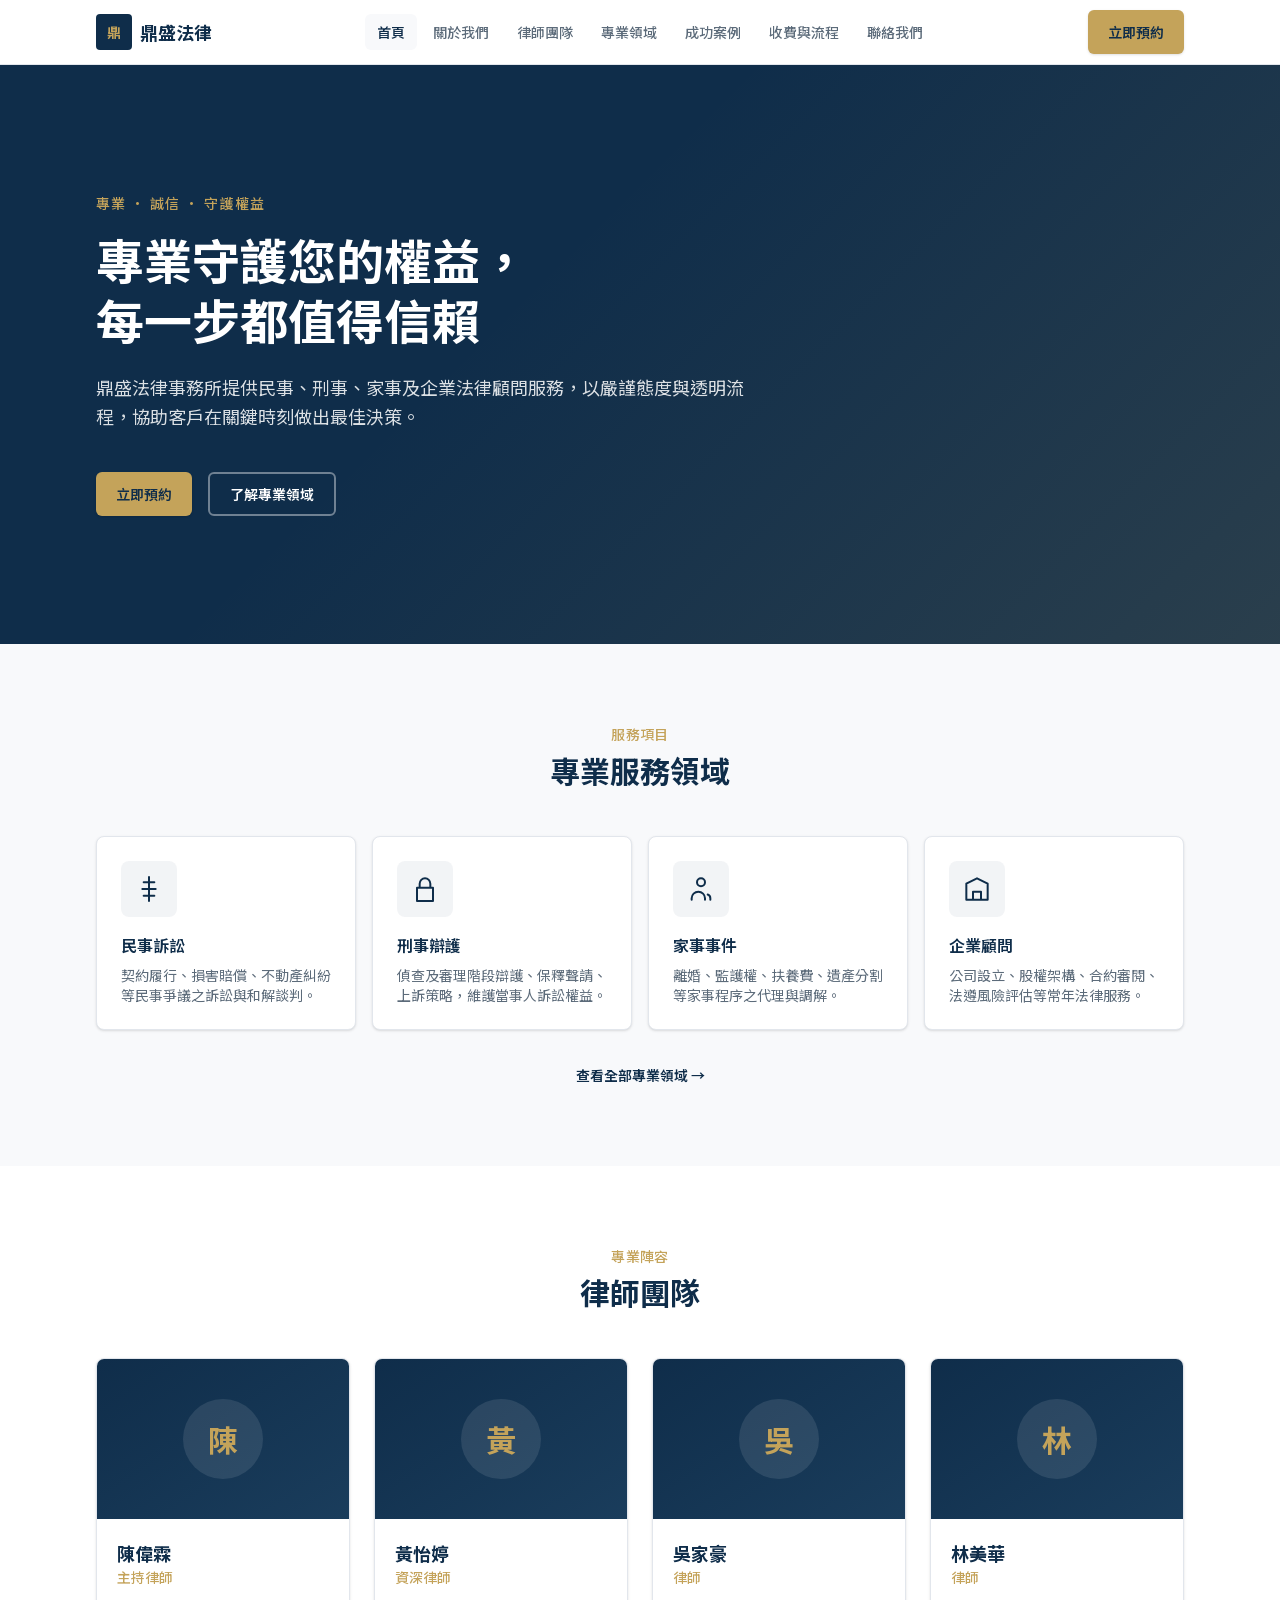
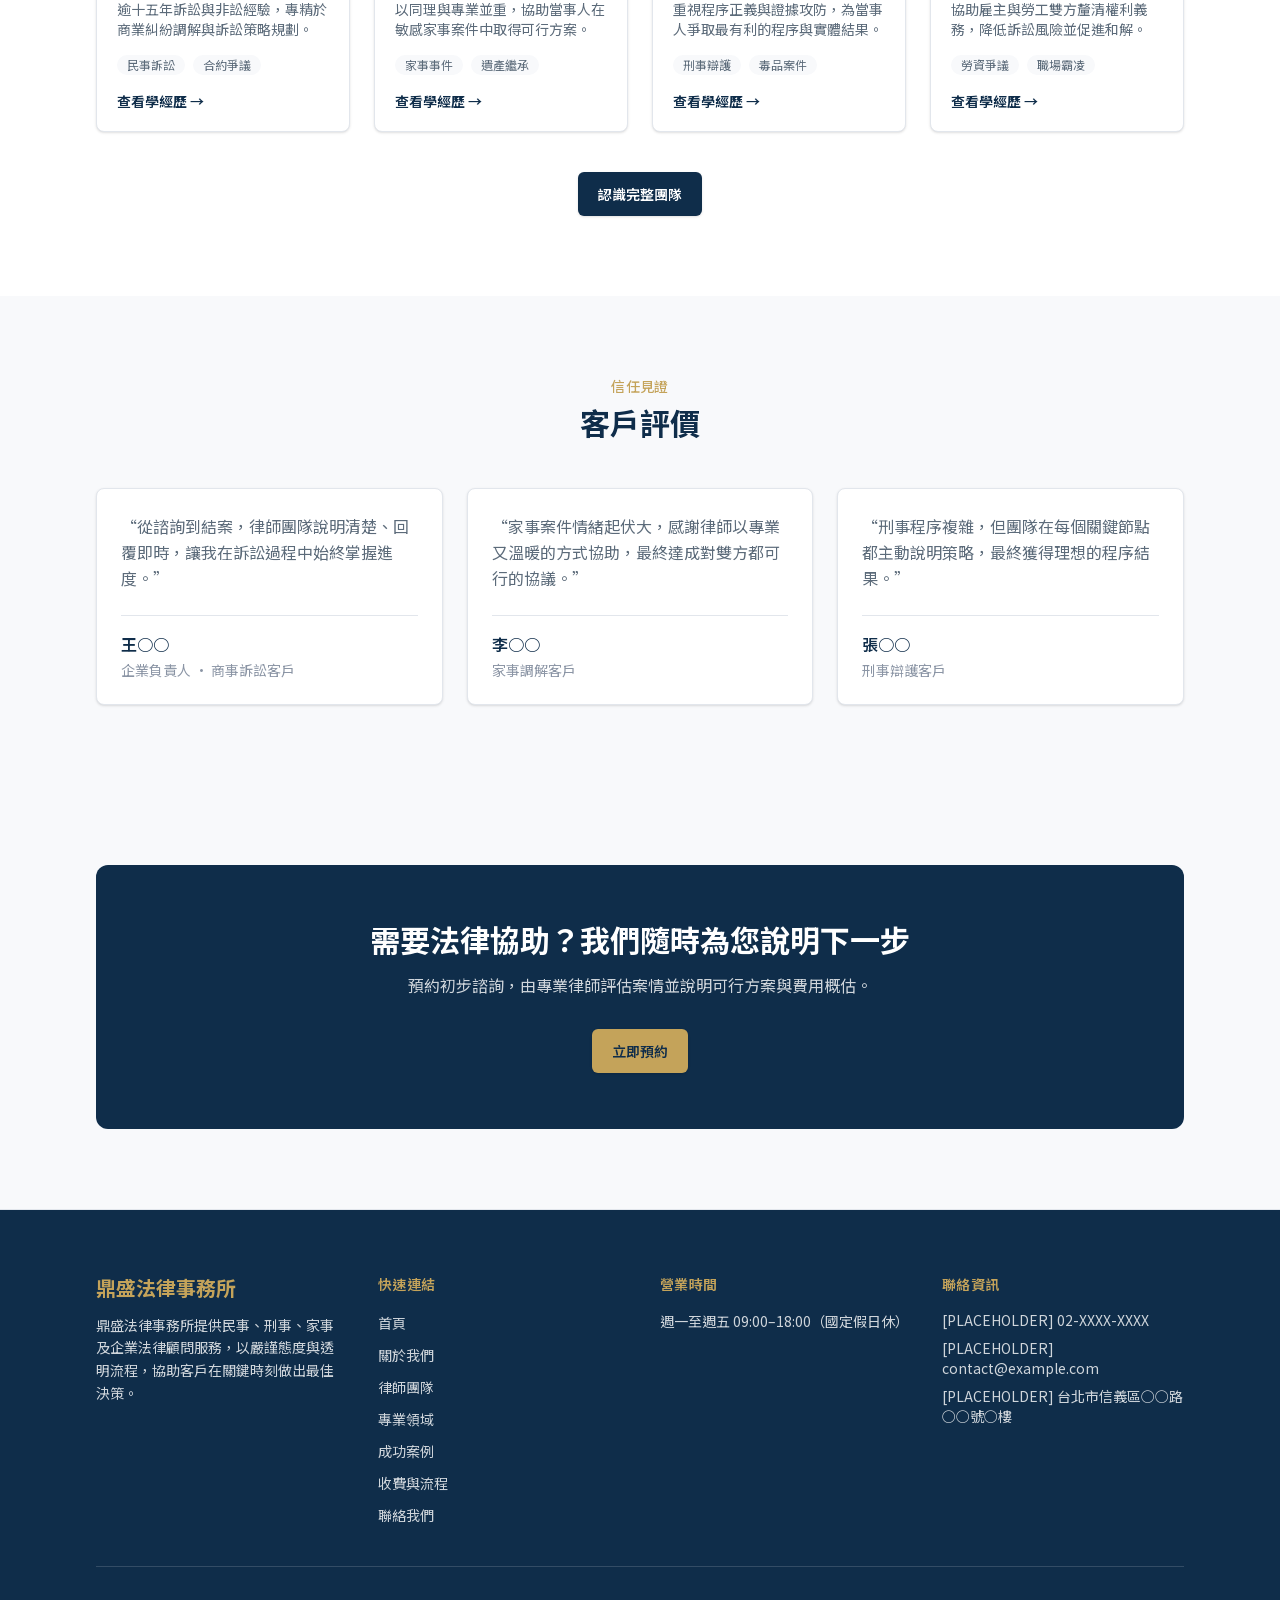
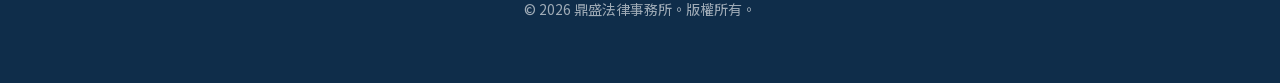
==== index.html @ dd2291bc "update" ====
<!DOCTYPE html><html lang="zh-Hant" class="noto_sans_tc_f705b608-module__iGIYsq__variable h-full antialiased"><head><meta charSet="utf-8"/><meta name="viewport" content="width=device-width, initial-scale=1"/><link rel="preload" href="/_next/static/media/fb4edce8a3cbfef3-s.p.0.lue0dq2fhwq.woff2" as="font" crossorigin="" type="font/woff2"/><link rel="stylesheet" href="/_next/static/chunks/0gpcstjaogap..css" data-precedence="next"/><link rel="stylesheet" href="/_next/static/chunks/08s3dwq7~tq.n.css" data-precedence="next"/><link rel="preload" as="script" fetchPriority="low" href="/_next/static/chunks/00gq-v0e07i1q.js"/><script src="/_next/static/chunks/0pqt~8bl3ukh4.js" async=""></script><script src="/_next/static/chunks/0nf.cb.72w30u.js" async=""></script><script src="/_next/static/chunks/07lhk_q6pmm3r.js" async=""></script><script src="/_next/static/chunks/turbopack-05m--k~9pdiid.js" async=""></script><script src="/_next/static/chunks/0tto5ogyqimev.js" async=""></script><script src="/_next/static/chunks/0d3shmwh5_nmn.js" async=""></script><script src="/_next/static/chunks/0faaged7uk~_b.js" async=""></script><meta name="next-size-adjust" content=""/><title>鼎盛法律事務所</title><meta name="description" content="鼎盛法律事務所提供民事、刑事、家事及企業法律顧問服務，以嚴謹態度與透明流程，協助客戶在關鍵時刻做出最佳決策。"/><link rel="canonical" href="/"/><meta property="og:title" content="鼎盛法律事務所"/><meta property="og:description" content="鼎盛法律事務所提供民事、刑事、家事及企業法律顧問服務，以嚴謹態度與透明流程，協助客戶在關鍵時刻做出最佳決策。"/><meta property="og:site_name" content="鼎盛法律事務所"/><meta property="og:locale" content="zh_TW"/><meta property="og:type" content="website"/><meta name="twitter:card" content="summary"/><meta name="twitter:title" content="鼎盛法律事務所"/><meta name="twitter:description" content="鼎盛法律事務所提供民事、刑事、家事及企業法律顧問服務，以嚴謹態度與透明流程，協助客戶在關鍵時刻做出最佳決策。"/><link rel="icon" href="/favicon.ico?favicon.0x3dzn~oxb6tn.ico" sizes="256x256" type="image/x-icon"/><script src="/_next/static/chunks/03~yq9q893hmn.js" noModule=""></script></head><body class="min-h-full flex flex-col"><div hidden=""><!--$--><!--/$--></div><header class="sticky top-0 z-50 border-b border-border bg-card/95 backdrop-blur supports-[backdrop-filter]:bg-card/90"><div class="mx-auto flex h-16 max-w-6xl items-center justify-between gap-4 px-4 sm:px-6 lg:px-8"><a class="flex shrink-0 items-center gap-2 text-navy hover:opacity-90 transition-opacity" href="/"><span class="flex h-9 w-9 items-center justify-center rounded bg-navy text-sm font-bold text-gold" aria-hidden="true">鼎</span><span class="font-bold text-lg leading-tight">鼎盛法律</span></a><nav class="hidden lg:flex items-center gap-1" aria-label="主要導覽"><a class="rounded-md px-3 py-2 text-sm font-medium transition-colors text-navy bg-background" href="/">首頁</a><a class="rounded-md px-3 py-2 text-sm font-medium transition-colors text-muted hover:text-navy hover:bg-background" href="/about">關於我們</a><a class="rounded-md px-3 py-2 text-sm font-medium transition-colors text-muted hover:text-navy hover:bg-background" href="/team">律師團隊</a><a class="rounded-md px-3 py-2 text-sm font-medium transition-colors text-muted hover:text-navy hover:bg-background" href="/practice-areas">專業領域</a><a class="rounded-md px-3 py-2 text-sm font-medium transition-colors text-muted hover:text-navy hover:bg-background" href="/cases">成功案例</a><a class="rounded-md px-3 py-2 text-sm font-medium transition-colors text-muted hover:text-navy hover:bg-background" href="/process">收費與流程</a><a class="rounded-md px-3 py-2 text-sm font-medium transition-colors text-muted hover:text-navy hover:bg-background" href="/contact">聯絡我們</a></nav><div class="hidden lg:block"><a class="inline-flex items-center justify-center gap-2 rounded-md px-5 py-2.5 text-sm font-semibold transition-colors duration-200 min-h-11 bg-gold text-navy hover:bg-gold-light shadow-sm " href="/contact">立即預約</a></div><button type="button" class="lg:hidden flex h-11 w-11 items-center justify-center rounded-md text-navy hover:bg-background" aria-expanded="false" aria-controls="mobile-nav" aria-label="開啟選單"><span class="sr-only">選單</span><svg class="h-6 w-6" viewBox="0 0 24 24" fill="none" stroke="currentColor" stroke-width="2"><path d="M4 7h16M4 12h16M4 17h16"></path></svg></button></div></header><main class="flex-1"><section class="relative overflow-hidden bg-navy text-white"><div class="absolute inset-0 opacity-20" style="background-image:linear-gradient(135deg, transparent 40%, var(--gold) 120%)" aria-hidden="true"></div><div class="mx-auto w-full max-w-6xl px-4 sm:px-6 lg:px-8 relative py-20 md:py-28 lg:py-32"><div class="max-w-2xl"><p class="text-sm font-medium tracking-widest text-gold uppercase mb-4">專業 · 誠信 · 守護權益</p><h1 class="text-3xl sm:text-4xl md:text-5xl font-bold leading-tight text-balance">專業守護您的權益，每一步都值得信賴</h1><p class="mt-6 text-base md:text-lg text-white/85 leading-relaxed">鼎盛法律事務所提供民事、刑事、家事及企業法律顧問服務，以嚴謹態度與透明流程，協助客戶在關鍵時刻做出最佳決策。</p><div class="mt-10 flex flex-col sm:flex-row gap-4"><a class="inline-flex items-center justify-center gap-2 rounded-md px-5 py-2.5 text-sm font-semibold transition-colors duration-200 min-h-11 bg-gold text-navy hover:bg-gold-light shadow-sm " href="/contact">立即預約</a><a class="inline-flex items-center justify-center gap-2 rounded-md px-5 py-2.5 text-sm font-semibold transition-colors duration-200 min-h-11 border-2 border-navy text-navy hover:bg-navy hover:text-white border-white/40 text-white hover:bg-white hover:text-navy" href="/practice-areas">了解專業領域</a></div></div></div></section><section class="py-14 md:py-20  "><div class="mx-auto w-full max-w-6xl px-4 sm:px-6 lg:px-8 "><header class="mb-10 md:mb-12 text-center max-w-2xl mx-auto"><p class="text-sm font-medium tracking-wide text-gold uppercase mb-2">服務項目</p><h2 class="text-2xl md:text-3xl font-bold text-navy text-balance">專業服務領域</h2></header><div class="grid gap-4 sm:grid-cols-2 lg:grid-cols-4"><a class="group rounded-lg border border-border bg-card p-6 shadow-sm transition-all duration-200 hover:border-gold/50 hover:shadow-md hover:-translate-y-0.5" href="/practice-areas"><span class="inline-flex rounded-lg bg-navy/5 p-3 text-navy group-hover:text-gold transition-colors"><svg class="h-8 w-8" viewBox="0 0 24 24" fill="none" stroke="currentColor" stroke-width="1.5" stroke-linecap="round" stroke-linejoin="round" aria-hidden="true"><path d="M12 3v18M8 7h8M7 12h10M8 17h8"></path></svg></span><h3 class="mt-4 font-semibold text-navy">民事訴訟</h3><p class="mt-2 text-sm text-muted line-clamp-2">契約履行、損害賠償、不動產糾紛等民事爭議之訴訟與和解談判。</p></a><a class="group rounded-lg border border-border bg-card p-6 shadow-sm transition-all duration-200 hover:border-gold/50 hover:shadow-md hover:-translate-y-0.5" href="/practice-areas"><span class="inline-flex rounded-lg bg-navy/5 p-3 text-navy group-hover:text-gold transition-colors"><svg class="h-8 w-8" viewBox="0 0 24 24" fill="none" stroke="currentColor" stroke-width="1.5" stroke-linecap="round" stroke-linejoin="round" aria-hidden="true"><path d="M8 11V8a4 4 0 118 0v3M6 11h12v10H6z"></path></svg></span><h3 class="mt-4 font-semibold text-navy">刑事辯護</h3><p class="mt-2 text-sm text-muted line-clamp-2">偵查及審理階段辯護、保釋聲請、上訴策略，維護當事人訴訟權益。</p></a><a class="group rounded-lg border border-border bg-card p-6 shadow-sm transition-all duration-200 hover:border-gold/50 hover:shadow-md hover:-translate-y-0.5" href="/practice-areas"><span class="inline-flex rounded-lg bg-navy/5 p-3 text-navy group-hover:text-gold transition-colors"><svg class="h-8 w-8" viewBox="0 0 24 24" fill="none" stroke="currentColor" stroke-width="1.5" stroke-linecap="round" stroke-linejoin="round" aria-hidden="true"><path d="M12 4a3 3 0 100 6 3 3 0 000-6zM5 20v-1a5 5 0 0110 0v1M19 20v-1a3 3 0 00-2-2.83"></path></svg></span><h3 class="mt-4 font-semibold text-navy">家事事件</h3><p class="mt-2 text-sm text-muted line-clamp-2">離婚、監護權、扶養費、遺產分割等家事程序之代理與調解。</p></a><a class="group rounded-lg border border-border bg-card p-6 shadow-sm transition-all duration-200 hover:border-gold/50 hover:shadow-md hover:-translate-y-0.5" href="/practice-areas"><span class="inline-flex rounded-lg bg-navy/5 p-3 text-navy group-hover:text-gold transition-colors"><svg class="h-8 w-8" viewBox="0 0 24 24" fill="none" stroke="currentColor" stroke-width="1.5" stroke-linecap="round" stroke-linejoin="round" aria-hidden="true"><path d="M4 20V8l8-4 8 4v12M4 20h16M9 20v-6h6v6"></path></svg></span><h3 class="mt-4 font-semibold text-navy">企業顧問</h3><p class="mt-2 text-sm text-muted line-clamp-2">公司設立、股權架構、合約審閱、法遵風險評估等常年法律服務。</p></a></div><p class="mt-8 text-center"><a class="text-sm font-semibold text-navy hover:text-gold transition-colors" href="/practice-areas">查看全部專業領域 →</a></p></div></section><section class="py-14 md:py-20 bg-card "><div class="mx-auto w-full max-w-6xl px-4 sm:px-6 lg:px-8 "><header class="mb-10 md:mb-12 text-center max-w-2xl mx-auto"><p class="text-sm font-medium tracking-wide text-gold uppercase mb-2">專業陣容</p><h2 class="text-2xl md:text-3xl font-bold text-navy text-balance">律師團隊</h2></header><div class="hidden lg:grid gap-6 sm:grid-cols-2 lg:grid-cols-4"><a class="group flex flex-col rounded-lg border border-border bg-card overflow-hidden shadow-sm transition-all duration-200 hover:border-gold/40 hover:shadow-md hover:-translate-y-0.5" href="/team/chen-wei-lin"><div class="flex h-40 items-center justify-center bg-gradient-to-br from-navy to-navy-light text-white"><span class="flex h-20 w-20 items-center justify-center rounded-full bg-white/10 text-3xl font-bold text-gold" aria-hidden="true">陳</span></div><div class="flex flex-1 flex-col p-5"><h3 class="font-bold text-lg text-navy group-hover:text-navy-light">陳偉霖</h3><p class="text-sm text-gold font-medium">主持律師</p><p class="mt-3 text-sm text-muted flex-1 line-clamp-2">逾十五年訴訟與非訟經驗，專精於商業糾紛調解與訴訟策略規劃。</p><ul class="mt-4 flex flex-wrap gap-2"><li class="rounded-full bg-background px-2.5 py-0.5 text-xs text-muted">民事訴訟</li><li class="rounded-full bg-background px-2.5 py-0.5 text-xs text-muted">合約爭議</li></ul><span class="mt-4 text-sm font-semibold text-navy group-hover:text-gold transition-colors">查看學經歷 →</span></div></a><a class="group flex flex-col rounded-lg border border-border bg-card overflow-hidden shadow-sm transition-all duration-200 hover:border-gold/40 hover:shadow-md hover:-translate-y-0.5" href="/team/huang-yi-ting"><div class="flex h-40 items-center justify-center bg-gradient-to-br from-navy to-navy-light text-white"><span class="flex h-20 w-20 items-center justify-center rounded-full bg-white/10 text-3xl font-bold text-gold" aria-hidden="true">黃</span></div><div class="flex flex-1 flex-col p-5"><h3 class="font-bold text-lg text-navy group-hover:text-navy-light">黃怡婷</h3><p class="text-sm text-gold font-medium">資深律師</p><p class="mt-3 text-sm text-muted flex-1 line-clamp-2">以同理與專業並重，協助當事人在敏感家事案件中取得可行方案。</p><ul class="mt-4 flex flex-wrap gap-2"><li class="rounded-full bg-background px-2.5 py-0.5 text-xs text-muted">家事事件</li><li class="rounded-full bg-background px-2.5 py-0.5 text-xs text-muted">遺產繼承</li></ul><span class="mt-4 text-sm font-semibold text-navy group-hover:text-gold transition-colors">查看學經歷 →</span></div></a><a class="group flex flex-col rounded-lg border border-border bg-card overflow-hidden shadow-sm transition-all duration-200 hover:border-gold/40 hover:shadow-md hover:-translate-y-0.5" href="/team/wu-jia-hao"><div class="flex h-40 items-center justify-center bg-gradient-to-br from-navy to-navy-light text-white"><span class="flex h-20 w-20 items-center justify-center rounded-full bg-white/10 text-3xl font-bold text-gold" aria-hidden="true">吳</span></div><div class="flex flex-1 flex-col p-5"><h3 class="font-bold text-lg text-navy group-hover:text-navy-light">吳家豪</h3><p class="text-sm text-gold font-medium">律師</p><p class="mt-3 text-sm text-muted flex-1 line-clamp-2">重視程序正義與證據攻防，為當事人爭取最有利的程序與實體結果。</p><ul class="mt-4 flex flex-wrap gap-2"><li class="rounded-full bg-background px-2.5 py-0.5 text-xs text-muted">刑事辯護</li><li class="rounded-full bg-background px-2.5 py-0.5 text-xs text-muted">毒品案件</li></ul><span class="mt-4 text-sm font-semibold text-navy group-hover:text-gold transition-colors">查看學經歷 →</span></div></a><a class="group flex flex-col rounded-lg border border-border bg-card overflow-hidden shadow-sm transition-all duration-200 hover:border-gold/40 hover:shadow-md hover:-translate-y-0.5" href="/team/lin-mei-hua"><div class="flex h-40 items-center justify-center bg-gradient-to-br from-navy to-navy-light text-white"><span class="flex h-20 w-20 items-center justify-center rounded-full bg-white/10 text-3xl font-bold text-gold" aria-hidden="true">林</span></div><div class="flex flex-1 flex-col p-5"><h3 class="font-bold text-lg text-navy group-hover:text-navy-light">林美華</h3><p class="text-sm text-gold font-medium">律師</p><p class="mt-3 text-sm text-muted flex-1 line-clamp-2">協助雇主與勞工雙方釐清權利義務，降低訴訟風險並促進和解。</p><ul class="mt-4 flex flex-wrap gap-2"><li class="rounded-full bg-background px-2.5 py-0.5 text-xs text-muted">勞資爭議</li><li class="rounded-full bg-background px-2.5 py-0.5 text-xs text-muted">職場霸凌</li></ul><span class="mt-4 text-sm font-semibold text-navy group-hover:text-gold transition-colors">查看學經歷 →</span></div></a></div><div class="lg:hidden"><a class="group flex flex-col rounded-lg border border-border bg-card overflow-hidden shadow-sm transition-all duration-200 hover:border-gold/40 hover:shadow-md hover:-translate-y-0.5" href="/team/chen-wei-lin"><div class="flex h-40 items-center justify-center bg-gradient-to-br from-navy to-navy-light text-white"><span class="flex h-20 w-20 items-center justify-center rounded-full bg-white/10 text-3xl font-bold text-gold" aria-hidden="true">陳</span></div><div class="flex flex-1 flex-col p-5"><h3 class="font-bold text-lg text-navy group-hover:text-navy-light">陳偉霖</h3><p class="text-sm text-gold font-medium">主持律師</p><p class="mt-3 text-sm text-muted flex-1 line-clamp-2">逾十五年訴訟與非訟經驗，專精於商業糾紛調解與訴訟策略規劃。</p><ul class="mt-4 flex flex-wrap gap-2"><li class="rounded-full bg-background px-2.5 py-0.5 text-xs text-muted">民事訴訟</li><li class="rounded-full bg-background px-2.5 py-0.5 text-xs text-muted">合約爭議</li></ul><span class="mt-4 text-sm font-semibold text-navy group-hover:text-gold transition-colors">查看學經歷 →</span></div></a><div class="mt-6 flex items-center justify-center gap-4"><button type="button" class="flex h-11 w-11 items-center justify-center rounded-full border border-border bg-card text-navy hover:border-gold transition-colors" aria-label="上一位律師">‹</button><span class="text-sm text-muted">1<!-- --> / <!-- -->4</span><button type="button" class="flex h-11 w-11 items-center justify-center rounded-full border border-border bg-card text-navy hover:border-gold transition-colors" aria-label="下一位律師">›</button></div></div><div class="mt-10 text-center"><a class="inline-flex items-center justify-center gap-2 rounded-md px-5 py-2.5 text-sm font-semibold transition-colors duration-200 min-h-11 bg-navy text-white hover:bg-navy-light shadow-sm " href="/team">認識完整團隊</a></div></div></section><section class="py-14 md:py-20  "><div class="mx-auto w-full max-w-6xl px-4 sm:px-6 lg:px-8 "><header class="mb-10 md:mb-12 text-center max-w-2xl mx-auto"><p class="text-sm font-medium tracking-wide text-gold uppercase mb-2">信任見證</p><h2 class="text-2xl md:text-3xl font-bold text-navy text-balance">客戶評價</h2></header><div class="grid gap-6 md:grid-cols-3"><blockquote class="flex flex-col rounded-lg border border-border bg-card p-6 shadow-sm"><p class="text-muted leading-relaxed flex-1">“<!-- -->從諮詢到結案，律師團隊說明清楚、回覆即時，讓我在訴訟過程中始終掌握進度。<!-- -->”</p><footer class="mt-6 pt-4 border-t border-border"><cite class="not-italic font-semibold text-navy">王○○</cite><p class="text-sm text-silver mt-1">企業負責人 · 商事訴訟客戶</p></footer></blockquote><blockquote class="flex flex-col rounded-lg border border-border bg-card p-6 shadow-sm"><p class="text-muted leading-relaxed flex-1">“<!-- -->家事案件情緒起伏大，感謝律師以專業又溫暖的方式協助，最終達成對雙方都可行的協議。<!-- -->”</p><footer class="mt-6 pt-4 border-t border-border"><cite class="not-italic font-semibold text-navy">李○○</cite><p class="text-sm text-silver mt-1">家事調解客戶</p></footer></blockquote><blockquote class="flex flex-col rounded-lg border border-border bg-card p-6 shadow-sm"><p class="text-muted leading-relaxed flex-1">“<!-- -->刑事程序複雜，但團隊在每個關鍵節點都主動說明策略，最終獲得理想的程序結果。<!-- -->”</p><footer class="mt-6 pt-4 border-t border-border"><cite class="not-italic font-semibold text-navy">張○○</cite><p class="text-sm text-silver mt-1">刑事辯護客戶</p></footer></blockquote></div></div></section><section class="py-14 md:py-20  pb-20"><div class="mx-auto w-full max-w-6xl px-4 sm:px-6 lg:px-8 "><div class="rounded-xl bg-navy px-6 py-10 md:px-12 md:py-14 text-center text-white"><h2 class="text-2xl md:text-3xl font-bold text-balance">需要法律協助？我們隨時為您說明下一步</h2><p class="mt-4 text-white/80 max-w-xl mx-auto">預約初步諮詢，由專業律師評估案情並說明可行方案與費用概估。</p><div class="mt-8"><a class="inline-flex items-center justify-center gap-2 rounded-md px-5 py-2.5 text-sm font-semibold transition-colors duration-200 min-h-11 bg-gold text-navy hover:bg-gold-light shadow-sm " href="/contact">立即預約</a></div></div></div></section><!--$--><!--/$--></main><footer class="mt-auto border-t border-border bg-navy text-white"><div class="mx-auto w-full max-w-6xl px-4 sm:px-6 lg:px-8 py-12 md:py-16"><div class="grid gap-10 md:grid-cols-2 lg:grid-cols-4"><div class="lg:col-span-1"><p class="text-xl font-bold text-gold">鼎盛法律事務所</p><p class="mt-3 text-sm text-white/80 leading-relaxed">鼎盛法律事務所提供民事、刑事、家事及企業法律顧問服務，以嚴謹態度與透明流程，協助客戶在關鍵時刻做出最佳決策。</p></div><div><h3 class="text-sm font-semibold uppercase tracking-wide text-gold mb-4">快速連結</h3><ul class="space-y-2"><li><a class="text-sm text-white/80 hover:text-gold transition-colors" href="/">首頁</a></li><li><a class="text-sm text-white/80 hover:text-gold transition-colors" href="/about">關於我們</a></li><li><a class="text-sm text-white/80 hover:text-gold transition-colors" href="/team">律師團隊</a></li><li><a class="text-sm text-white/80 hover:text-gold transition-colors" href="/practice-areas">專業領域</a></li><li><a class="text-sm text-white/80 hover:text-gold transition-colors" href="/cases">成功案例</a></li><li><a class="text-sm text-white/80 hover:text-gold transition-colors" href="/process">收費與流程</a></li><li><a class="text-sm text-white/80 hover:text-gold transition-colors" href="/contact">聯絡我們</a></li></ul></div><div><h3 class="text-sm font-semibold uppercase tracking-wide text-gold mb-4">營業時間</h3><p class="text-sm text-white/80 leading-relaxed">週一至週五 09:00–18:00（國定假日休）</p></div><div><h3 class="text-sm font-semibold uppercase tracking-wide text-gold mb-4">聯絡資訊</h3><ul class="space-y-2 text-sm text-white/80"><li><a href="tel:+886200000000" class="hover:text-gold transition-colors">[PLACEHOLDER] 02-XXXX-XXXX</a></li><li><a href="mailto:contact@example.com" class="hover:text-gold transition-colors">[PLACEHOLDER] contact@example.com</a></li><li>[PLACEHOLDER] 台北市信義區○○路○○號○樓</li></ul></div></div><div class="mt-10 pt-8 border-t border-white/15 text-center text-sm text-white/60">© <!-- -->2026<!-- --> <!-- -->鼎盛法律事務所<!-- -->。版權所有。</div></div></footer><script src="/_next/static/chunks/00gq-v0e07i1q.js" id="_R_" async=""></script><script>(self.__next_f=self.__next_f||[]).push([0])</script><script>self.__next_f.push([1,"1:\"$Sreact.fragment\"\n2:I[76558,[\"/_next/static/chunks/0tto5ogyqimev.js\",\"/_next/static/chunks/0d3shmwh5_nmn.js\"],\"SiteHeader\"]\n3:I[39756,[\"/_next/static/chunks/0tto5ogyqimev.js\",\"/_next/static/chunks/0d3shmwh5_nmn.js\"],\"default\"]\n4:I[37457,[\"/_next/static/chunks/0tto5ogyqimev.js\",\"/_next/static/chunks/0d3shmwh5_nmn.js\"],\"default\"]\n5:I[22016,[\"/_next/static/chunks/0tto5ogyqimev.js\",\"/_next/static/chunks/0d3shmwh5_nmn.js\",\"/_next/static/chunks/0faaged7uk~_b.js\"],\"\"]\n8:I[68027,[\"/_next/static/chunks/0tto5ogyqimev.js\",\"/_next/static/chunks/0d3shmwh5_nmn.js\"],\"default\",1]\n:HL[\"/_next/static/chunks/0gpcstjaogap..css\",\"style\"]\n:HL[\"/_next/static/chunks/08s3dwq7~tq.n.css\",\"style\"]\n:HL[\"/_next/static/media/fb4edce8a3cbfef3-s.p.0.lue0dq2fhwq.woff2\",\"font\",{\"crossOrigin\":\"\",\"type\":\"font/woff2\"}]\n"])</script><script>self.__next_f.push([1,"0:{\"P\":null,\"c\":[\"\",\"\"],\"q\":\"\",\"i\":false,\"f\":[[[\"\",{\"children\":[\"__PAGE__\",{}]},\"$undefined\",\"$undefined\",16],[[\"$\",\"$1\",\"c\",{\"children\":[[[\"$\",\"link\",\"0\",{\"rel\":\"stylesheet\",\"href\":\"/_next/static/chunks/0gpcstjaogap..css\",\"precedence\":\"next\",\"crossOrigin\":\"$undefined\",\"nonce\":\"$undefined\"}],[\"$\",\"link\",\"1\",{\"rel\":\"stylesheet\",\"href\":\"/_next/static/chunks/08s3dwq7~tq.n.css\",\"precedence\":\"next\",\"crossOrigin\":\"$undefined\",\"nonce\":\"$undefined\"}],[\"$\",\"script\",\"script-0\",{\"src\":\"/_next/static/chunks/0tto5ogyqimev.js\",\"async\":true,\"nonce\":\"$undefined\"}],[\"$\",\"script\",\"script-1\",{\"src\":\"/_next/static/chunks/0d3shmwh5_nmn.js\",\"async\":true,\"nonce\":\"$undefined\"}]],[\"$\",\"html\",null,{\"lang\":\"zh-Hant\",\"className\":\"noto_sans_tc_f705b608-module__iGIYsq__variable h-full antialiased\",\"children\":[\"$\",\"body\",null,{\"className\":\"min-h-full flex flex-col\",\"children\":[[\"$\",\"$L2\",null,{}],[\"$\",\"main\",null,{\"className\":\"flex-1\",\"children\":[\"$\",\"$L3\",null,{\"parallelRouterKey\":\"children\",\"error\":\"$undefined\",\"errorStyles\":\"$undefined\",\"errorScripts\":\"$undefined\",\"template\":[\"$\",\"$L4\",null,{}],\"templateStyles\":\"$undefined\",\"templateScripts\":\"$undefined\",\"notFound\":[[\"$\",\"div\",null,{\"className\":\"mx-auto w-full max-w-6xl px-4 sm:px-6 lg:px-8 py-24 text-center\",\"children\":[[\"$\",\"h1\",null,{\"className\":\"text-4xl font-bold text-navy\",\"children\":\"404\"}],[\"$\",\"p\",null,{\"className\":\"mt-4 text-muted\",\"children\":\"找不到您要的頁面。\"}],[\"$\",\"div\",null,{\"className\":\"mt-8\",\"children\":[\"$\",\"$L5\",null,{\"href\":\"/\",\"className\":\"inline-flex items-center justify-center gap-2 rounded-md px-5 py-2.5 text-sm font-semibold transition-colors duration-200 min-h-11 bg-navy text-white hover:bg-navy-light shadow-sm \",\"children\":\"返回首頁\"}]}]]}],[]],\"forbidden\":\"$undefined\",\"unauthorized\":\"$undefined\"}]}],[\"$\",\"footer\",null,{\"className\":\"mt-auto border-t border-border bg-navy text-white\",\"children\":[\"$\",\"div\",null,{\"className\":\"mx-auto w-full max-w-6xl px-4 sm:px-6 lg:px-8 py-12 md:py-16\",\"children\":[[\"$\",\"div\",null,{\"className\":\"grid gap-10 md:grid-cols-2 lg:grid-cols-4\",\"children\":[[\"$\",\"div\",null,{\"className\":\"lg:col-span-1\",\"children\":[[\"$\",\"p\",null,{\"className\":\"text-xl font-bold text-gold\",\"children\":\"鼎盛法律事務所\"}],[\"$\",\"p\",null,{\"className\":\"mt-3 text-sm text-white/80 leading-relaxed\",\"children\":\"鼎盛法律事務所提供民事、刑事、家事及企業法律顧問服務，以嚴謹態度與透明流程，協助客戶在關鍵時刻做出最佳決策。\"}]]}],[\"$\",\"div\",null,{\"children\":[[\"$\",\"h3\",null,{\"className\":\"text-sm font-semibold uppercase tracking-wide text-gold mb-4\",\"children\":\"快速連結\"}],[\"$\",\"ul\",null,{\"className\":\"space-y-2\",\"children\":[[\"$\",\"li\",\"/\",{\"children\":[\"$\",\"$L5\",null,{\"href\":\"/\",\"className\":\"text-sm text-white/80 hover:text-gold transition-colors\",\"children\":\"首頁\"}]}],[\"$\",\"li\",\"/about\",{\"children\":[\"$\",\"$L5\",null,{\"href\":\"/about\",\"className\":\"text-sm text-white/80 hover:text-gold transition-colors\",\"children\":\"關於我們\"}]}],[\"$\",\"li\",\"/team\",{\"children\":[\"$\",\"$L5\",null,{\"href\":\"/team\",\"className\":\"text-sm text-white/80 hover:text-gold transition-colors\",\"children\":\"律師團隊\"}]}],[\"$\",\"li\",\"/practice-areas\",{\"children\":[\"$\",\"$L5\",null,{\"href\":\"/practice-areas\",\"className\":\"text-sm text-white/80 hover:text-gold transition-colors\",\"children\":\"專業領域\"}]}],[\"$\",\"li\",\"/cases\",{\"children\":[\"$\",\"$L5\",null,{\"href\":\"/cases\",\"className\":\"text-sm text-white/80 hover:text-gold transition-colors\",\"children\":\"成功案例\"}]}],[\"$\",\"li\",\"/process\",{\"children\":[\"$\",\"$L5\",null,{\"href\":\"/process\",\"className\":\"text-sm text-white/80 hover:text-gold transition-colors\",\"children\":\"收費與流程\"}]}],[\"$\",\"li\",\"/contact\",{\"children\":[\"$\",\"$L5\",null,{\"href\":\"/contact\",\"className\":\"text-sm text-white/80 hover:text-gold transition-colors\",\"children\":\"聯絡我們\"}]}]]}]]}],[\"$\",\"div\",null,{\"children\":[[\"$\",\"h3\",null,{\"className\":\"text-sm font-semibold uppercase tracking-wide text-gold mb-4\",\"children\":\"營業時間\"}],[\"$\",\"p\",null,{\"className\":\"text-sm text-white/80 leading-relaxed\",\"children\":\"週一至週五 09:00–18:00（國定假日休）\"}]]}],[\"$\",\"div\",null,{\"children\":[[\"$\",\"h3\",null,{\"className\":\"text-sm font-semibold uppercase tracking-wide text-gold mb-4\",\"children\":\"聯絡資訊\"}],[\"$\",\"ul\",null,{\"className\":\"space-y-2 text-sm text-white/80\",\"children\":[[\"$\",\"li\",null,{\"children\":[\"$\",\"a\",null,{\"href\":\"tel:+886200000000\",\"className\":\"hover:text-gold transition-colors\",\"children\":\"[PLACEHOLDER] 02-XXXX-XXXX\"}]}],[\"$\",\"li\",null,{\"children\":[\"$\",\"a\",null,{\"href\":\"mailto:contact@example.com\",\"className\":\"hover:text-gold transition-colors\",\"children\":\"[PLACEHOLDER] contact@example.com\"}]}],[\"$\",\"li\",null,{\"children\":\"[PLACEHOLDER] 台北市信義區○○路○○號○樓\"}]]}]]}]]}],[\"$\",\"div\",null,{\"className\":\"mt-10 pt-8 border-t border-white/15 text-center text-sm text-white/60\",\"children\":[\"© \",2026,\" \",\"鼎盛法律事務所\",\"。版權所有。\"]}]]}]}]]}]}]]}],{\"children\":[\"$L6\",{},null,false,null]},null,false,null],\"$L7\",false]],\"m\":\"$undefined\",\"G\":[\"$8\",[\"$L9\",\"$La\"]],\"S\":true,\"h\":null,\"s\":\"$undefined\",\"l\":\"$undefined\",\"p\":\"$undefined\",\"d\":\"$undefined\",\"b\":\"LZSBmBbB7GhwOcYGkIZkI\"}\n"])</script><script>self.__next_f.push([1,"15:I[97367,[\"/_next/static/chunks/0tto5ogyqimev.js\",\"/_next/static/chunks/0d3shmwh5_nmn.js\"],\"ViewportBoundary\"]\n17:I[97367,[\"/_next/static/chunks/0tto5ogyqimev.js\",\"/_next/static/chunks/0d3shmwh5_nmn.js\"],\"MetadataBoundary\"]\n18:\"$Sreact.suspense\"\n"])</script><script>self.__next_f.push([1,"6:[\"$\",\"$1\",\"c\",{\"children\":[[[\"$\",\"section\",null,{\"className\":\"relative overflow-hidden bg-navy text-white\",\"children\":[[\"$\",\"div\",null,{\"className\":\"absolute inset-0 opacity-20\",\"style\":{\"backgroundImage\":\"linear-gradient(135deg, transparent 40%, var(--gold) 120%)\"},\"aria-hidden\":true}],[\"$\",\"div\",null,{\"className\":\"mx-auto w-full max-w-6xl px-4 sm:px-6 lg:px-8 relative py-20 md:py-28 lg:py-32\",\"children\":[\"$\",\"div\",null,{\"className\":\"max-w-2xl\",\"children\":[[\"$\",\"p\",null,{\"className\":\"text-sm font-medium tracking-widest text-gold uppercase mb-4\",\"children\":\"專業 · 誠信 · 守護權益\"}],[\"$\",\"h1\",null,{\"className\":\"text-3xl sm:text-4xl md:text-5xl font-bold leading-tight text-balance\",\"children\":\"專業守護您的權益，每一步都值得信賴\"}],[\"$\",\"p\",null,{\"className\":\"mt-6 text-base md:text-lg text-white/85 leading-relaxed\",\"children\":\"鼎盛法律事務所提供民事、刑事、家事及企業法律顧問服務，以嚴謹態度與透明流程，協助客戶在關鍵時刻做出最佳決策。\"}],[\"$\",\"div\",null,{\"className\":\"mt-10 flex flex-col sm:flex-row gap-4\",\"children\":[[\"$\",\"$L5\",null,{\"href\":\"/contact\",\"className\":\"inline-flex items-center justify-center gap-2 rounded-md px-5 py-2.5 text-sm font-semibold transition-colors duration-200 min-h-11 bg-gold text-navy hover:bg-gold-light shadow-sm \",\"children\":\"立即預約\"}],[\"$\",\"$L5\",null,{\"href\":\"/practice-areas\",\"className\":\"inline-flex items-center justify-center gap-2 rounded-md px-5 py-2.5 text-sm font-semibold transition-colors duration-200 min-h-11 border-2 border-navy text-navy hover:bg-navy hover:text-white border-white/40 text-white hover:bg-white hover:text-navy\",\"children\":\"了解專業領域\"}]]}]]}]}]]}],[\"$\",\"section\",null,{\"id\":\"$undefined\",\"className\":\"py-14 md:py-20  \",\"children\":[\"$\",\"div\",null,{\"className\":\"mx-auto w-full max-w-6xl px-4 sm:px-6 lg:px-8 \",\"children\":[[\"$\",\"header\",null,{\"className\":\"mb-10 md:mb-12 text-center max-w-2xl mx-auto\",\"children\":[[\"$\",\"p\",null,{\"className\":\"text-sm font-medium tracking-wide text-gold uppercase mb-2\",\"children\":\"服務項目\"}],[\"$\",\"h2\",null,{\"className\":\"text-2xl md:text-3xl font-bold text-navy text-balance\",\"children\":\"專業服務領域\"}]]}],[[\"$\",\"div\",null,{\"className\":\"grid gap-4 sm:grid-cols-2 lg:grid-cols-4\",\"children\":[[\"$\",\"$L5\",\"civil\",{\"href\":\"/practice-areas\",\"className\":\"group rounded-lg border border-border bg-card p-6 shadow-sm transition-all duration-200 hover:border-gold/50 hover:shadow-md hover:-translate-y-0.5\",\"children\":[[\"$\",\"span\",null,{\"className\":\"inline-flex rounded-lg bg-navy/5 p-3 text-navy group-hover:text-gold transition-colors\",\"children\":[\"$\",\"svg\",null,{\"className\":\"h-8 w-8\",\"viewBox\":\"0 0 24 24\",\"fill\":\"none\",\"stroke\":\"currentColor\",\"strokeWidth\":\"1.5\",\"strokeLinecap\":\"round\",\"strokeLinejoin\":\"round\",\"aria-hidden\":true,\"children\":[\"$\",\"path\",null,{\"d\":\"M12 3v18M8 7h8M7 12h10M8 17h8\"}]}]}],[\"$\",\"h3\",null,{\"className\":\"mt-4 font-semibold text-navy\",\"children\":\"民事訴訟\"}],[\"$\",\"p\",null,{\"className\":\"mt-2 text-sm text-muted line-clamp-2\",\"children\":\"契約履行、損害賠償、不動產糾紛等民事爭議之訴訟與和解談判。\"}]]}],[\"$\",\"$L5\",\"criminal\",{\"href\":\"/practice-areas\",\"className\":\"group rounded-lg border border-border bg-card p-6 shadow-sm transition-all duration-200 hover:border-gold/50 hover:shadow-md hover:-translate-y-0.5\",\"children\":[[\"$\",\"span\",null,{\"className\":\"inline-flex rounded-lg bg-navy/5 p-3 text-navy group-hover:text-gold transition-colors\",\"children\":[\"$\",\"svg\",null,{\"className\":\"h-8 w-8\",\"viewBox\":\"0 0 24 24\",\"fill\":\"none\",\"stroke\":\"currentColor\",\"strokeWidth\":\"1.5\",\"strokeLinecap\":\"round\",\"strokeLinejoin\":\"round\",\"aria-hidden\":true,\"children\":[\"$\",\"path\",null,{\"d\":\"M8 11V8a4 4 0 118 0v3M6 11h12v10H6z\"}]}]}],[\"$\",\"h3\",null,{\"className\":\"mt-4 font-semibold text-navy\",\"children\":\"刑事辯護\"}],[\"$\",\"p\",null,{\"className\":\"mt-2 text-sm text-muted line-clamp-2\",\"children\":\"偵查及審理階段辯護、保釋聲請、上訴策略，維護當事人訴訟權益。\"}]]}],[\"$\",\"$L5\",\"family\",{\"href\":\"/practice-areas\",\"className\":\"group rounded-lg border border-border bg-card p-6 shadow-sm transition-all duration-200 hover:border-gold/50 hover:shadow-md hover:-translate-y-0.5\",\"children\":[[\"$\",\"span\",null,{\"className\":\"inline-flex rounded-lg bg-navy/5 p-3 text-navy group-hover:text-gold transition-colors\",\"children\":\"$Lb\"}],\"$Lc\",\"$Ld\"]}],\"$Le\"]}],\"$Lf\"]]}]}],\"$L10\",\"$L11\",\"$L12\"],[\"$L13\"],\"$L14\"]}]\n"])</script><script>self.__next_f.push([1,"7:[\"$\",\"$1\",\"h\",{\"children\":[null,[\"$\",\"$L15\",null,{\"children\":\"$L16\"}],[\"$\",\"div\",null,{\"hidden\":true,\"children\":[\"$\",\"$L17\",null,{\"children\":[\"$\",\"$18\",null,{\"name\":\"Next.Metadata\",\"children\":\"$L19\"}]}]}],[\"$\",\"meta\",null,{\"name\":\"next-size-adjust\",\"content\":\"\"}]]}]\n9:[\"$\",\"link\",\"0\",{\"rel\":\"stylesheet\",\"href\":\"/_next/static/chunks/0gpcstjaogap..css\",\"precedence\":\"next\",\"crossOrigin\":\"$undefined\",\"nonce\":\"$undefined\"}]\na:[\"$\",\"link\",\"1\",{\"rel\":\"stylesheet\",\"href\":\"/_next/static/chunks/08s3dwq7~tq.n.css\",\"precedence\":\"next\",\"crossOrigin\":\"$undefined\",\"nonce\":\"$undefined\"}]\n"])</script><script>self.__next_f.push([1,"1a:I[58126,[\"/_next/static/chunks/0tto5ogyqimev.js\",\"/_next/static/chunks/0d3shmwh5_nmn.js\",\"/_next/static/chunks/0faaged7uk~_b.js\"],\"TeamPreview\"]\n1b:I[97367,[\"/_next/static/chunks/0tto5ogyqimev.js\",\"/_next/static/chunks/0d3shmwh5_nmn.js\"],\"OutletBoundary\"]\nb:[\"$\",\"svg\",null,{\"className\":\"h-8 w-8\",\"viewBox\":\"0 0 24 24\",\"fill\":\"none\",\"stroke\":\"currentColor\",\"strokeWidth\":\"1.5\",\"strokeLinecap\":\"round\",\"strokeLinejoin\":\"round\",\"aria-hidden\":true,\"children\":[\"$\",\"path\",null,{\"d\":\"M12 4a3 3 0 100 6 3 3 0 000-6zM5 20v-1a5 5 0 0110 0v1M19 20v-1a3 3 0 00-2-2.83\"}]}]\nc:[\"$\",\"h3\",null,{\"className\":\"mt-4 font-semibold text-navy\",\"children\":\"家事事件\"}]\nd:[\"$\",\"p\",null,{\"className\":\"mt-2 text-sm text-muted line-clamp-2\",\"children\":\"離婚、監護權、扶養費、遺產分割等家事程序之代理與調解。\"}]\ne:[\"$\",\"$L5\",\"corporate\",{\"href\":\"/practice-areas\",\"className\":\"group rounded-lg border border-border bg-card p-6 shadow-sm transition-all duration-200 hover:border-gold/50 hover:shadow-md hover:-translate-y-0.5\",\"children\":[[\"$\",\"span\",null,{\"className\":\"inline-flex rounded-lg bg-navy/5 p-3 text-navy group-hover:text-gold transition-colors\",\"children\":[\"$\",\"svg\",null,{\"className\":\"h-8 w-8\",\"viewBox\":\"0 0 24 24\",\"fill\":\"none\",\"stroke\":\"currentColor\",\"strokeWidth\":\"1.5\",\"strokeLinecap\":\"round\",\"strokeLinejoin\":\"round\",\"aria-hidden\":true,\"children\":[\"$\",\"path\",null,{\"d\":\"M4 20V8l8-4 8 4v12M4 20h16M9 20v-6h6v6\"}]}]}],[\"$\",\"h3\",null,{\"className\":\"mt-4 font-semibold text-navy\",\"children\":\"企業顧問\"}],[\"$\",\"p\",null,{\"className\":\"mt-2 text-sm text-muted line-clamp-2\",\"children\":\"公司設立、股權架構、合約審閱、法遵風險評估等常年法律服務。\"}]]}]\nf:[\"$\",\"p\",null,{\"className\":\"mt-8 text-center\",\"children\":[\"$\",\"$L5\",null,{\"href\":\"/practice-areas\",\"className\":\"text-sm font-semibold text-navy hover:text-gold transition-colors\",\"children\":\"查看全部專業領域 →\"}]}]\n10:[\"$\",\"$L1a\",null,{}]\n"])</script><script>self.__next_f.push([1,"11:[\"$\",\"section\",null,{\"id\":\"$undefined\",\"className\":\"py-14 md:py-20  \",\"children\":[\"$\",\"div\",null,{\"className\":\"mx-auto w-full max-w-6xl px-4 sm:px-6 lg:px-8 \",\"children\":[[\"$\",\"header\",null,{\"className\":\"mb-10 md:mb-12 text-center max-w-2xl mx-auto\",\"children\":[[\"$\",\"p\",null,{\"className\":\"text-sm font-medium tracking-wide text-gold uppercase mb-2\",\"children\":\"信任見證\"}],[\"$\",\"h2\",null,{\"className\":\"text-2xl md:text-3xl font-bold text-navy text-balance\",\"children\":\"客戶評價\"}]]}],[\"$\",\"div\",null,{\"className\":\"grid gap-6 md:grid-cols-3\",\"children\":[[\"$\",\"blockquote\",\"t1\",{\"className\":\"flex flex-col rounded-lg border border-border bg-card p-6 shadow-sm\",\"children\":[[\"$\",\"p\",null,{\"className\":\"text-muted leading-relaxed flex-1\",\"children\":[\"“\",\"從諮詢到結案，律師團隊說明清楚、回覆即時，讓我在訴訟過程中始終掌握進度。\",\"”\"]}],[\"$\",\"footer\",null,{\"className\":\"mt-6 pt-4 border-t border-border\",\"children\":[[\"$\",\"cite\",null,{\"className\":\"not-italic font-semibold text-navy\",\"children\":\"王○○\"}],[\"$\",\"p\",null,{\"className\":\"text-sm text-silver mt-1\",\"children\":\"企業負責人 · 商事訴訟客戶\"}]]}]]}],[\"$\",\"blockquote\",\"t2\",{\"className\":\"flex flex-col rounded-lg border border-border bg-card p-6 shadow-sm\",\"children\":[[\"$\",\"p\",null,{\"className\":\"text-muted leading-relaxed flex-1\",\"children\":[\"“\",\"家事案件情緒起伏大，感謝律師以專業又溫暖的方式協助，最終達成對雙方都可行的協議。\",\"”\"]}],[\"$\",\"footer\",null,{\"className\":\"mt-6 pt-4 border-t border-border\",\"children\":[[\"$\",\"cite\",null,{\"className\":\"not-italic font-semibold text-navy\",\"children\":\"李○○\"}],[\"$\",\"p\",null,{\"className\":\"text-sm text-silver mt-1\",\"children\":\"家事調解客戶\"}]]}]]}],[\"$\",\"blockquote\",\"t3\",{\"className\":\"flex flex-col rounded-lg border border-border bg-card p-6 shadow-sm\",\"children\":[[\"$\",\"p\",null,{\"className\":\"text-muted leading-relaxed flex-1\",\"children\":[\"“\",\"刑事程序複雜，但團隊在每個關鍵節點都主動說明策略，最終獲得理想的程序結果。\",\"”\"]}],[\"$\",\"footer\",null,{\"className\":\"mt-6 pt-4 border-t border-border\",\"children\":[[\"$\",\"cite\",null,{\"className\":\"not-italic font-semibold text-navy\",\"children\":\"張○○\"}],[\"$\",\"p\",null,{\"className\":\"text-sm text-silver mt-1\",\"children\":\"刑事辯護客戶\"}]]}]]}]]}]]}]}]\n"])</script><script>self.__next_f.push([1,"12:[\"$\",\"section\",null,{\"id\":\"$undefined\",\"className\":\"py-14 md:py-20  pb-20\",\"children\":[\"$\",\"div\",null,{\"className\":\"mx-auto w-full max-w-6xl px-4 sm:px-6 lg:px-8 \",\"children\":[\"$undefined\",[\"$\",\"div\",null,{\"className\":\"rounded-xl bg-navy px-6 py-10 md:px-12 md:py-14 text-center text-white\",\"children\":[[\"$\",\"h2\",null,{\"className\":\"text-2xl md:text-3xl font-bold text-balance\",\"children\":\"需要法律協助？我們隨時為您說明下一步\"}],[\"$\",\"p\",null,{\"className\":\"mt-4 text-white/80 max-w-xl mx-auto\",\"children\":\"預約初步諮詢，由專業律師評估案情並說明可行方案與費用概估。\"}],[\"$\",\"div\",null,{\"className\":\"mt-8\",\"children\":[\"$\",\"$L5\",null,{\"href\":\"/contact\",\"className\":\"inline-flex items-center justify-center gap-2 rounded-md px-5 py-2.5 text-sm font-semibold transition-colors duration-200 min-h-11 bg-gold text-navy hover:bg-gold-light shadow-sm \",\"children\":\"立即預約\"}]}]]}]]}]}]\n13:[\"$\",\"script\",\"script-0\",{\"src\":\"/_next/static/chunks/0faaged7uk~_b.js\",\"async\":true,\"nonce\":\"$undefined\"}]\n14:[\"$\",\"$L1b\",null,{\"children\":[\"$\",\"$18\",null,{\"name\":\"Next.MetadataOutlet\",\"children\":\"$@1c\"}]}]\n"])</script><script>self.__next_f.push([1,"16:[[\"$\",\"meta\",\"0\",{\"charSet\":\"utf-8\"}],[\"$\",\"meta\",\"1\",{\"name\":\"viewport\",\"content\":\"width=device-width, initial-scale=1\"}]]\n"])</script><script>self.__next_f.push([1,"1d:I[27201,[\"/_next/static/chunks/0tto5ogyqimev.js\",\"/_next/static/chunks/0d3shmwh5_nmn.js\"],\"IconMark\"]\n19:[[\"$\",\"title\",\"0\",{\"children\":\"鼎盛法律事務所\"}],[\"$\",\"meta\",\"1\",{\"name\":\"description\",\"content\":\"鼎盛法律事務所提供民事、刑事、家事及企業法律顧問服務，以嚴謹態度與透明流程，協助客戶在關鍵時刻做出最佳決策。\"}],[\"$\",\"link\",\"2\",{\"rel\":\"canonical\",\"href\":\"/\"}],[\"$\",\"meta\",\"3\",{\"property\":\"og:title\",\"content\":\"鼎盛法律事務所\"}],[\"$\",\"meta\",\"4\",{\"property\":\"og:description\",\"content\":\"鼎盛法律事務所提供民事、刑事、家事及企業法律顧問服務，以嚴謹態度與透明流程，協助客戶在關鍵時刻做出最佳決策。\"}],[\"$\",\"meta\",\"5\",{\"property\":\"og:site_name\",\"content\":\"鼎盛法律事務所\"}],[\"$\",\"meta\",\"6\",{\"property\":\"og:locale\",\"content\":\"zh_TW\"}],[\"$\",\"meta\",\"7\",{\"property\":\"og:type\",\"content\":\"website\"}],[\"$\",\"meta\",\"8\",{\"name\":\"twitter:card\",\"content\":\"summary\"}],[\"$\",\"meta\",\"9\",{\"name\":\"twitter:title\",\"content\":\"鼎盛法律事務所\"}],[\"$\",\"meta\",\"10\",{\"name\":\"twitter:description\",\"content\":\"鼎盛法律事務所提供民事、刑事、家事及企業法律顧問服務，以嚴謹態度與透明流程，協助客戶在關鍵時刻做出最佳決策。\"}],[\"$\",\"link\",\"11\",{\"rel\":\"icon\",\"href\":\"/favicon.ico?favicon.0x3dzn~oxb6tn.ico\",\"sizes\":\"256x256\",\"type\":\"image/x-icon\"}],[\"$\",\"$L1d\",\"12\",{}]]\n1c:null\n"])</script></body></html>
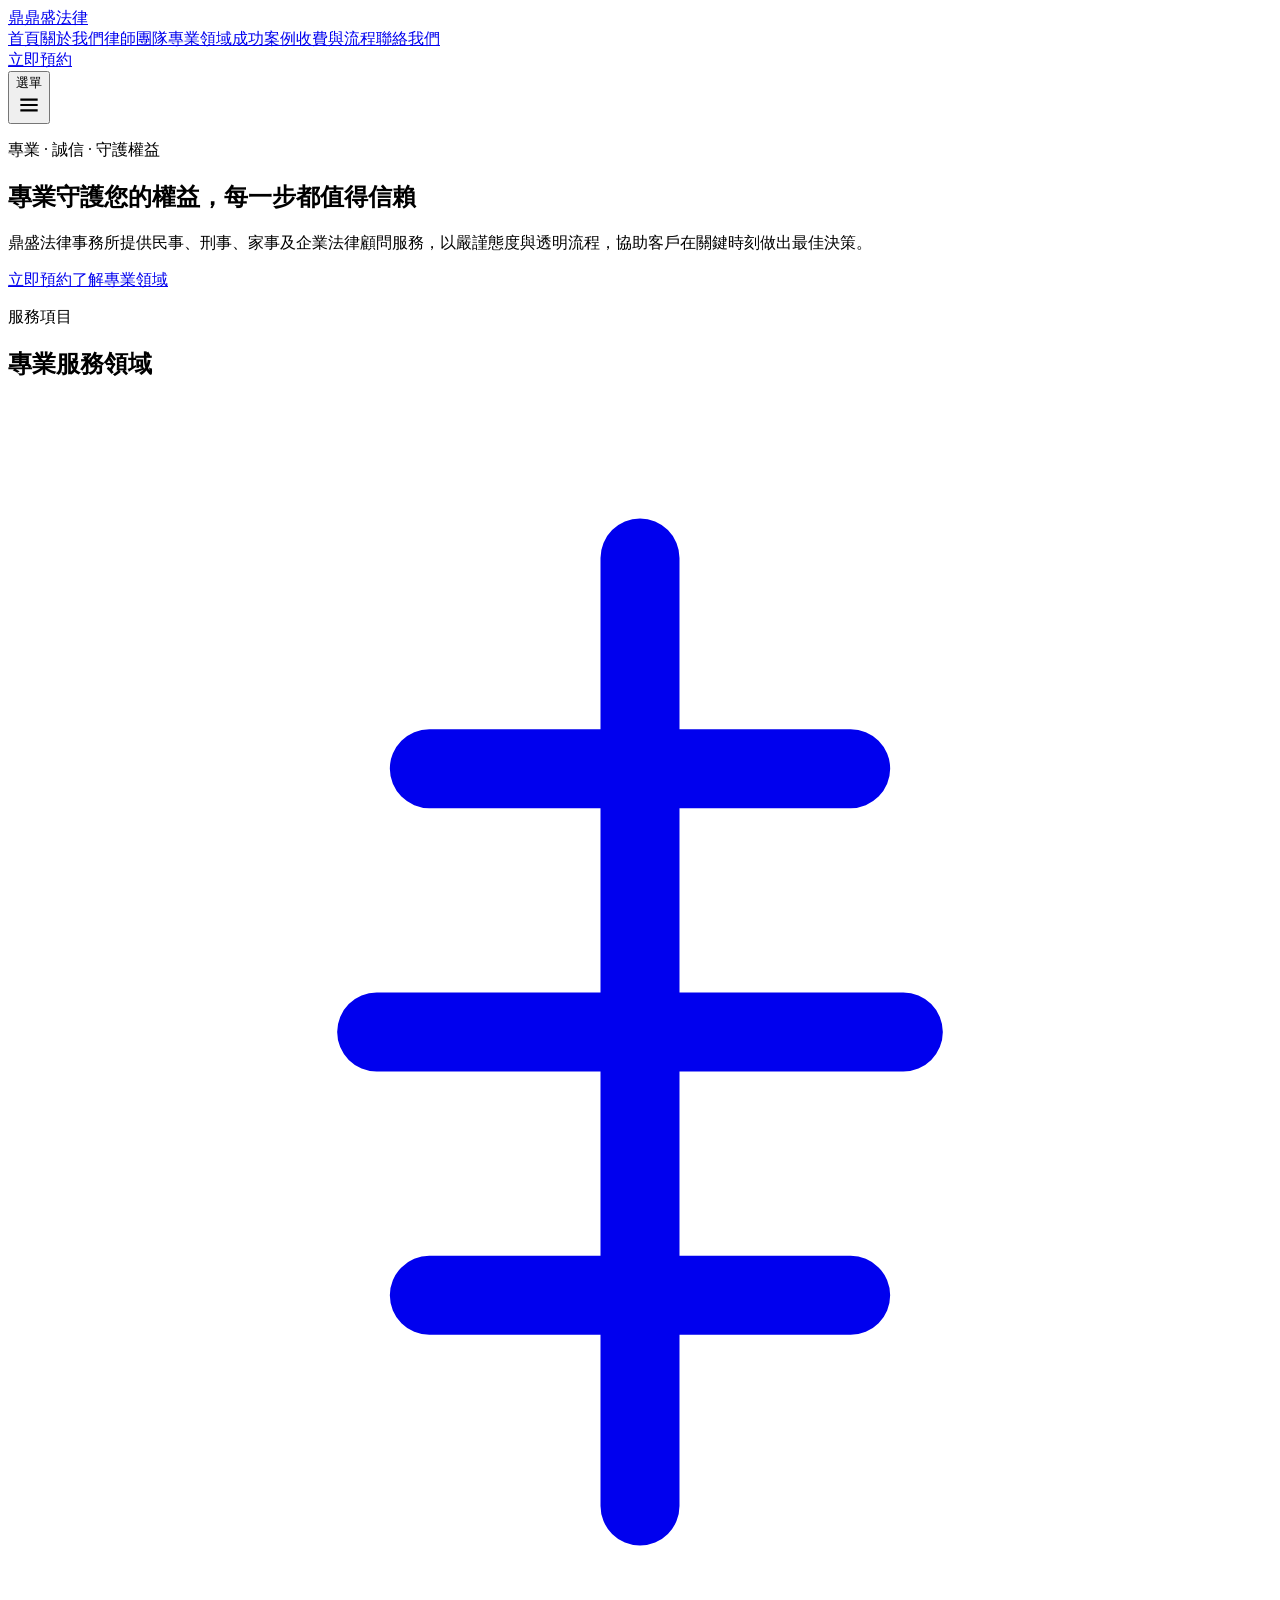
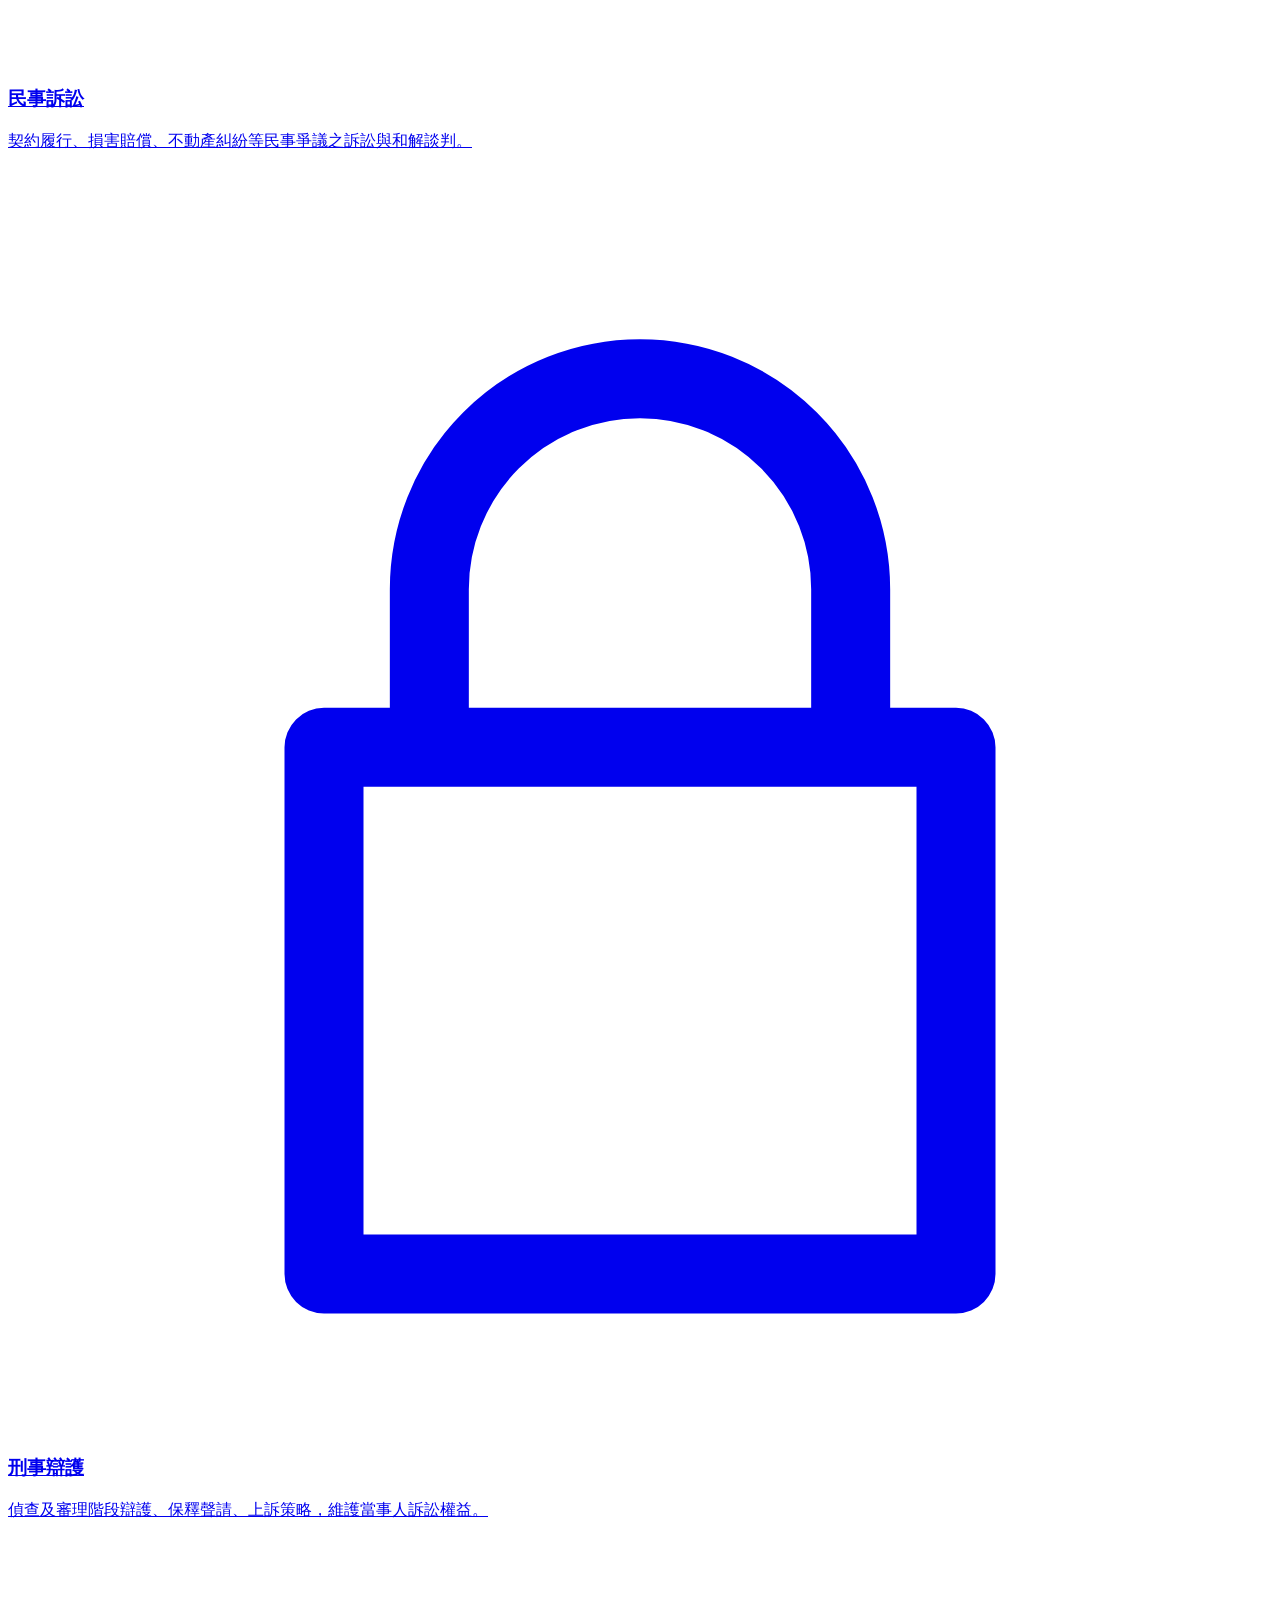
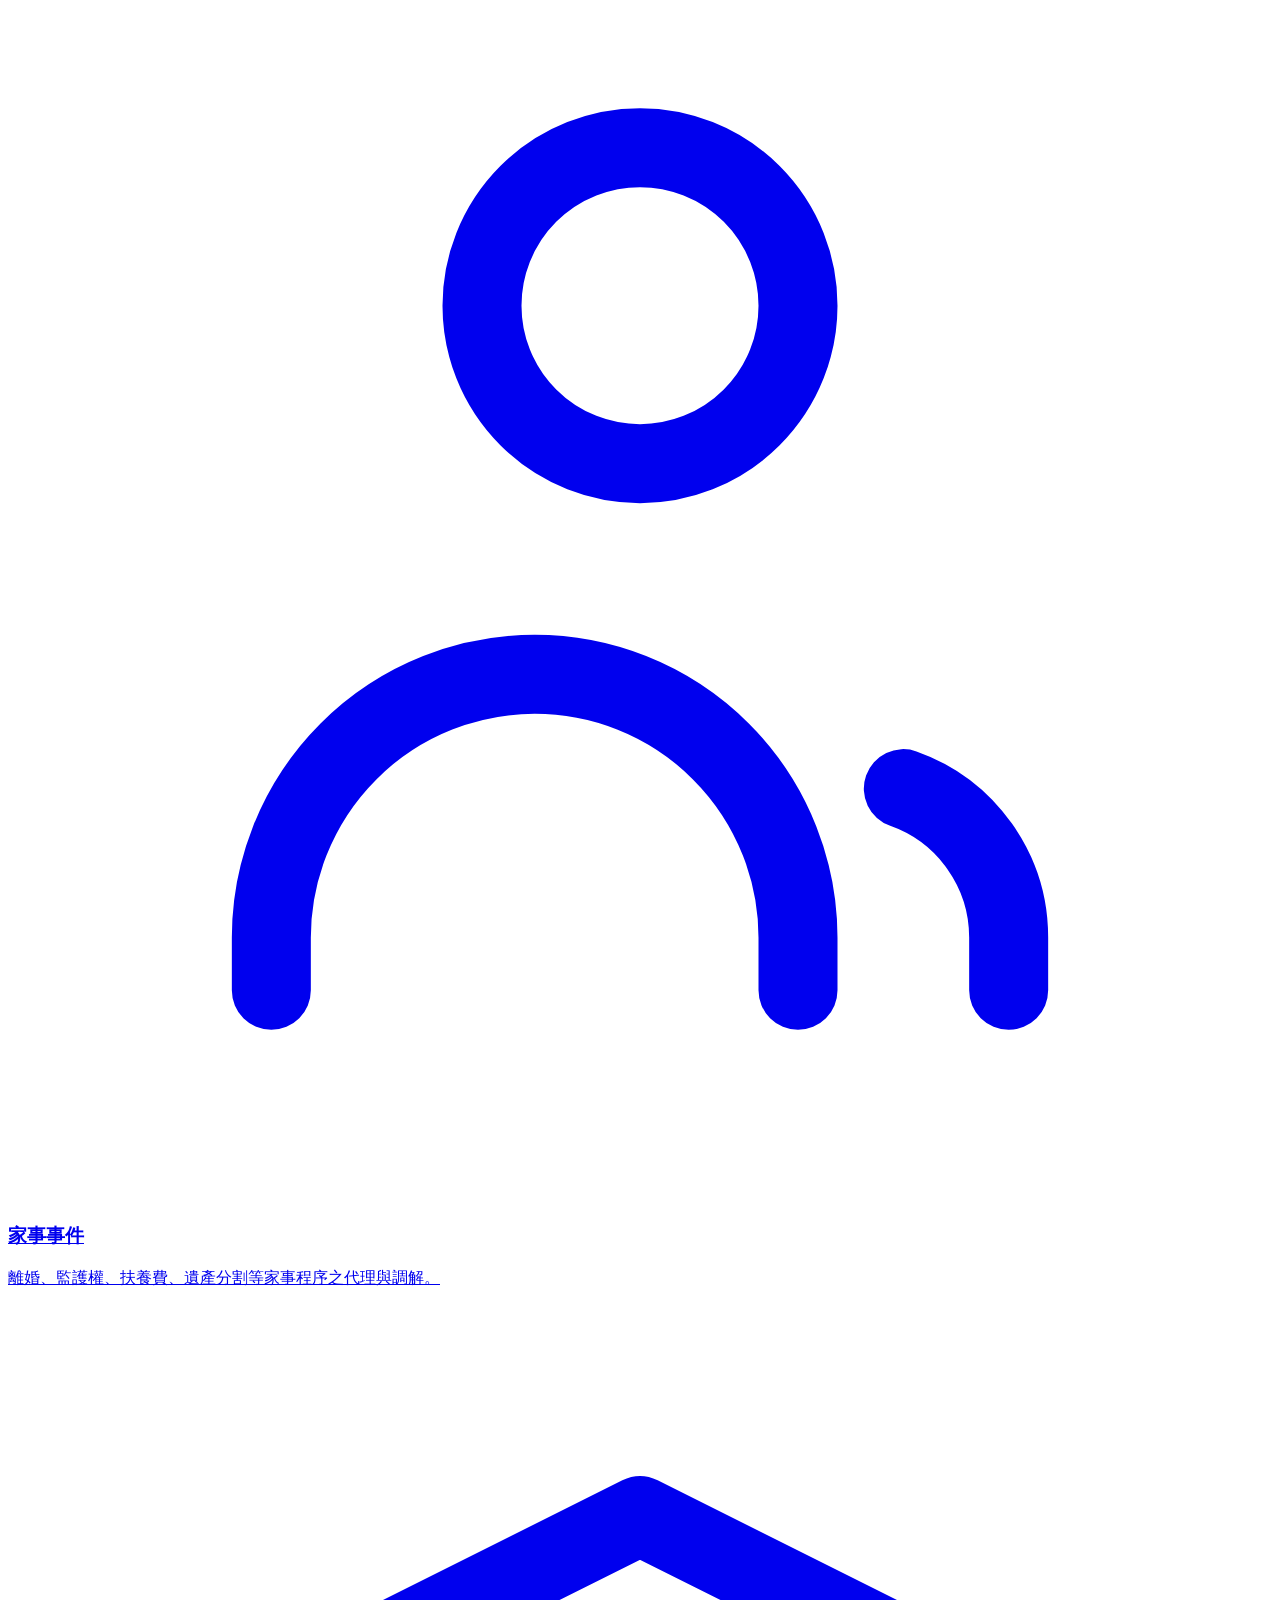
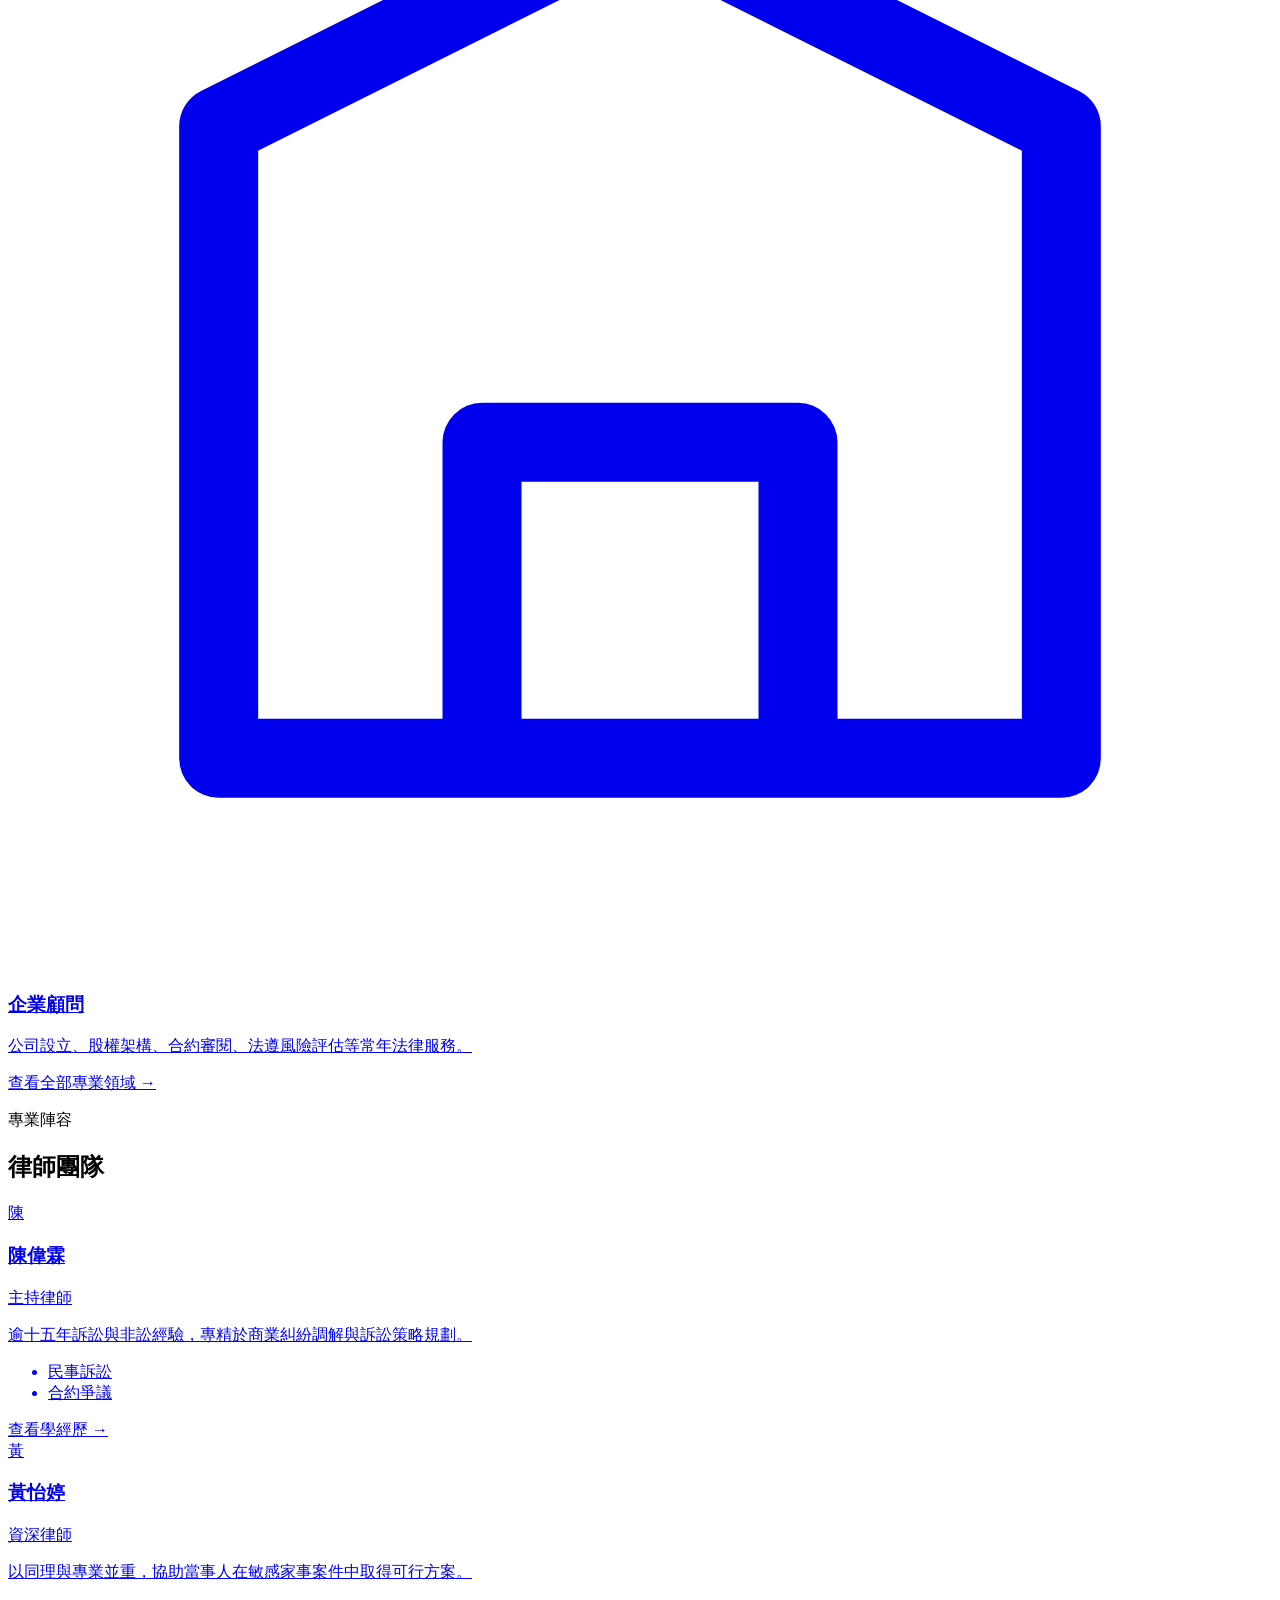
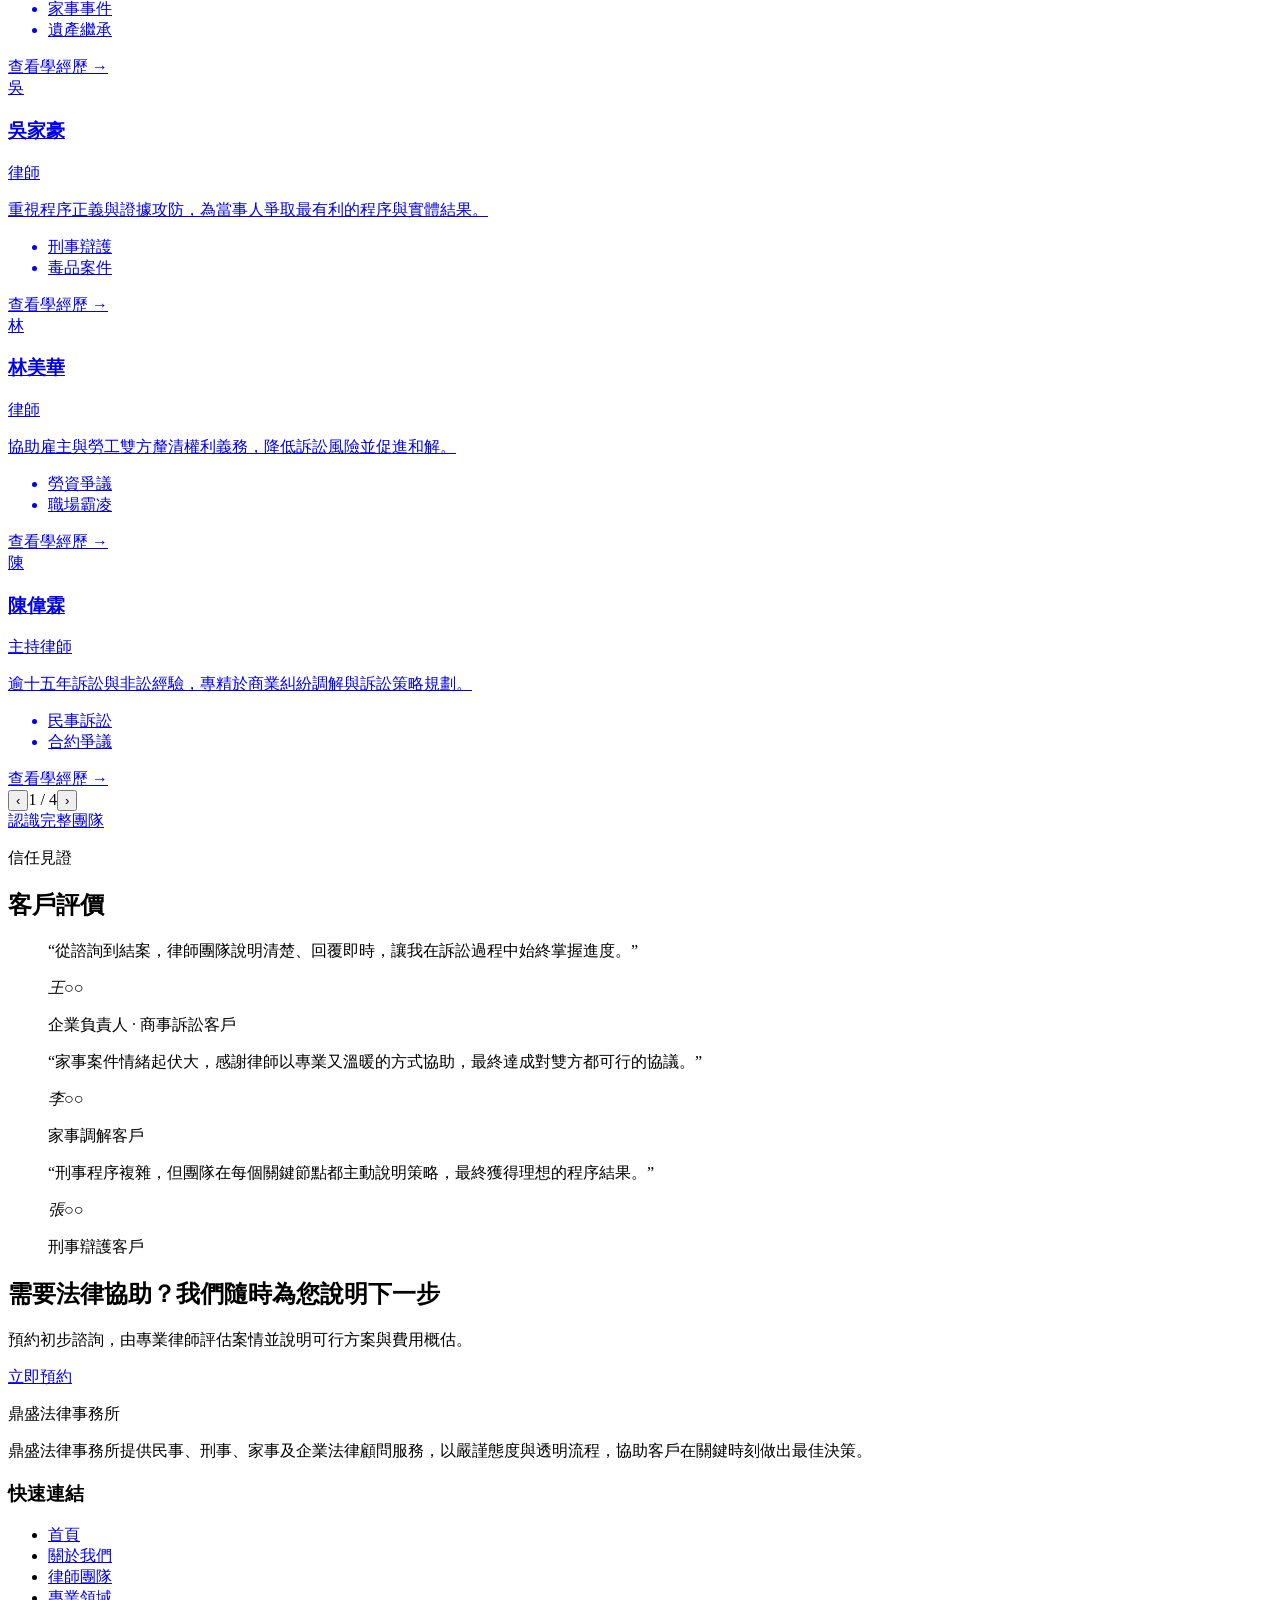
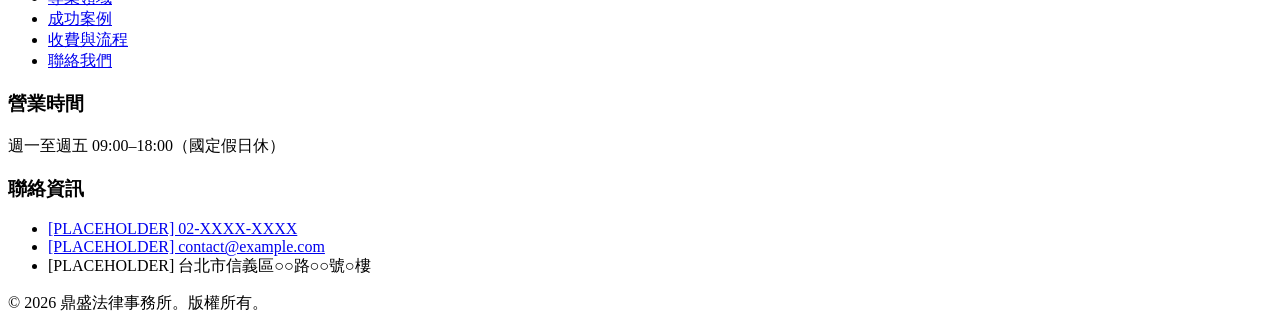
==== commit 63279f0b: "update" ====
--- a/index.html
+++ b/index.html
@@ -1 +1 @@
-<!DOCTYPE html><html lang="zh-Hant" class="noto_sans_tc_f705b608-module__iGIYsq__variable h-full antialiased"><head><meta charSet="utf-8"/><meta name="viewport" content="width=device-width, initial-scale=1"/><link rel="preload" href="/_next/static/media/fb4edce8a3cbfef3-s.p.0.lue0dq2fhwq.woff2" as="font" crossorigin="" type="font/woff2"/><link rel="stylesheet" href="/_next/static/chunks/0gpcstjaogap..css" data-precedence="next"/><link rel="stylesheet" href="/_next/static/chunks/08s3dwq7~tq.n.css" data-precedence="next"/><link rel="preload" as="script" fetchPriority="low" href="/_next/static/chunks/00gq-v0e07i1q.js"/><script src="/_next/static/chunks/0pqt~8bl3ukh4.js" async=""></script><script src="/_next/static/chunks/0nf.cb.72w30u.js" async=""></script><script src="/_next/static/chunks/07lhk_q6pmm3r.js" async=""></script><script src="/_next/static/chunks/turbopack-05m--k~9pdiid.js" async=""></script><script src="/_next/static/chunks/0tto5ogyqimev.js" async=""></script><script src="/_next/static/chunks/0d3shmwh5_nmn.js" async=""></script><script src="/_next/static/chunks/0faaged7uk~_b.js" async=""></script><meta name="next-size-adjust" content=""/><title>鼎盛法律事務所</title><meta name="description" content="鼎盛法律事務所提供民事、刑事、家事及企業法律顧問服務，以嚴謹態度與透明流程，協助客戶在關鍵時刻做出最佳決策。"/><link rel="canonical" href="/"/><meta property="og:title" content="鼎盛法律事務所"/><meta property="og:description" content="鼎盛法律事務所提供民事、刑事、家事及企業法律顧問服務，以嚴謹態度與透明流程，協助客戶在關鍵時刻做出最佳決策。"/><meta property="og:site_name" content="鼎盛法律事務所"/><meta property="og:locale" content="zh_TW"/><meta property="og:type" content="website"/><meta name="twitter:card" content="summary"/><meta name="twitter:title" content="鼎盛法律事務所"/><meta name="twitter:description" content="鼎盛法律事務所提供民事、刑事、家事及企業法律顧問服務，以嚴謹態度與透明流程，協助客戶在關鍵時刻做出最佳決策。"/><link rel="icon" href="/favicon.ico?favicon.0x3dzn~oxb6tn.ico" sizes="256x256" type="image/x-icon"/><script src="/_next/static/chunks/03~yq9q893hmn.js" noModule=""></script></head><body class="min-h-full flex flex-col"><div hidden=""><!--$--><!--/$--></div><header class="sticky top-0 z-50 border-b border-border bg-card/95 backdrop-blur supports-[backdrop-filter]:bg-card/90"><div class="mx-auto flex h-16 max-w-6xl items-center justify-between gap-4 px-4 sm:px-6 lg:px-8"><a class="flex shrink-0 items-center gap-2 text-navy hover:opacity-90 transition-opacity" href="/"><span class="flex h-9 w-9 items-center justify-center rounded bg-navy text-sm font-bold text-gold" aria-hidden="true">鼎</span><span class="font-bold text-lg leading-tight">鼎盛法律</span></a><nav class="hidden lg:flex items-center gap-1" aria-label="主要導覽"><a class="rounded-md px-3 py-2 text-sm font-medium transition-colors text-navy bg-background" href="/">首頁</a><a class="rounded-md px-3 py-2 text-sm font-medium transition-colors text-muted hover:text-navy hover:bg-background" href="/about">關於我們</a><a class="rounded-md px-3 py-2 text-sm font-medium transition-colors text-muted hover:text-navy hover:bg-background" href="/team">律師團隊</a><a class="rounded-md px-3 py-2 text-sm font-medium transition-colors text-muted hover:text-navy hover:bg-background" href="/practice-areas">專業領域</a><a class="rounded-md px-3 py-2 text-sm font-medium transition-colors text-muted hover:text-navy hover:bg-background" href="/cases">成功案例</a><a class="rounded-md px-3 py-2 text-sm font-medium transition-colors text-muted hover:text-navy hover:bg-background" href="/process">收費與流程</a><a class="rounded-md px-3 py-2 text-sm font-medium transition-colors text-muted hover:text-navy hover:bg-background" href="/contact">聯絡我們</a></nav><div class="hidden lg:block"><a class="inline-flex items-center justify-center gap-2 rounded-md px-5 py-2.5 text-sm font-semibold transition-colors duration-200 min-h-11 bg-gold text-navy hover:bg-gold-light shadow-sm " href="/contact">立即預約</a></div><button type="button" class="lg:hidden flex h-11 w-11 items-center justify-center rounded-md text-navy hover:bg-background" aria-expanded="false" aria-controls="mobile-nav" aria-label="開啟選單"><span class="sr-only">選單</span><svg class="h-6 w-6" viewBox="0 0 24 24" fill="none" stroke="currentColor" stroke-width="2"><path d="M4 7h16M4 12h16M4 17h16"></path></svg></button></div></header><main class="flex-1"><section class="relative overflow-hidden bg-navy text-white"><div class="absolute inset-0 opacity-20" style="background-image:linear-gradient(135deg, transparent 40%, var(--gold) 120%)" aria-hidden="true"></div><div class="mx-auto w-full max-w-6xl px-4 sm:px-6 lg:px-8 relative py-20 md:py-28 lg:py-32"><div class="max-w-2xl"><p class="text-sm font-medium tracking-widest text-gold uppercase mb-4">專業 · 誠信 · 守護權益</p><h1 class="text-3xl sm:text-4xl md:text-5xl font-bold leading-tight text-balance">專業守護您的權益，每一步都值得信賴</h1><p class="mt-6 text-base md:text-lg text-white/85 leading-relaxed">鼎盛法律事務所提供民事、刑事、家事及企業法律顧問服務，以嚴謹態度與透明流程，協助客戶在關鍵時刻做出最佳決策。</p><div class="mt-10 flex flex-col sm:flex-row gap-4"><a class="inline-flex items-center justify-center gap-2 rounded-md px-5 py-2.5 text-sm font-semibold transition-colors duration-200 min-h-11 bg-gold text-navy hover:bg-gold-light shadow-sm " href="/contact">立即預約</a><a class="inline-flex items-center justify-center gap-2 rounded-md px-5 py-2.5 text-sm font-semibold transition-colors duration-200 min-h-11 border-2 border-navy text-navy hover:bg-navy hover:text-white border-white/40 text-white hover:bg-white hover:text-navy" href="/practice-areas">了解專業領域</a></div></div></div></section><section class="py-14 md:py-20  "><div class="mx-auto w-full max-w-6xl px-4 sm:px-6 lg:px-8 "><header class="mb-10 md:mb-12 text-center max-w-2xl mx-auto"><p class="text-sm font-medium tracking-wide text-gold uppercase mb-2">服務項目</p><h2 class="text-2xl md:text-3xl font-bold text-navy text-balance">專業服務領域</h2></header><div class="grid gap-4 sm:grid-cols-2 lg:grid-cols-4"><a class="group rounded-lg border border-border bg-card p-6 shadow-sm transition-all duration-200 hover:border-gold/50 hover:shadow-md hover:-translate-y-0.5" href="/practice-areas"><span class="inline-flex rounded-lg bg-navy/5 p-3 text-navy group-hover:text-gold transition-colors"><svg class="h-8 w-8" viewBox="0 0 24 24" fill="none" stroke="currentColor" stroke-width="1.5" stroke-linecap="round" stroke-linejoin="round" aria-hidden="true"><path d="M12 3v18M8 7h8M7 12h10M8 17h8"></path></svg></span><h3 class="mt-4 font-semibold text-navy">民事訴訟</h3><p class="mt-2 text-sm text-muted line-clamp-2">契約履行、損害賠償、不動產糾紛等民事爭議之訴訟與和解談判。</p></a><a class="group rounded-lg border border-border bg-card p-6 shadow-sm transition-all duration-200 hover:border-gold/50 hover:shadow-md hover:-translate-y-0.5" href="/practice-areas"><span class="inline-flex rounded-lg bg-navy/5 p-3 text-navy group-hover:text-gold transition-colors"><svg class="h-8 w-8" viewBox="0 0 24 24" fill="none" stroke="currentColor" stroke-width="1.5" stroke-linecap="round" stroke-linejoin="round" aria-hidden="true"><path d="M8 11V8a4 4 0 118 0v3M6 11h12v10H6z"></path></svg></span><h3 class="mt-4 font-semibold text-navy">刑事辯護</h3><p class="mt-2 text-sm text-muted line-clamp-2">偵查及審理階段辯護、保釋聲請、上訴策略，維護當事人訴訟權益。</p></a><a class="group rounded-lg border border-border bg-card p-6 shadow-sm transition-all duration-200 hover:border-gold/50 hover:shadow-md hover:-translate-y-0.5" href="/practice-areas"><span class="inline-flex rounded-lg bg-navy/5 p-3 text-navy group-hover:text-gold transition-colors"><svg class="h-8 w-8" viewBox="0 0 24 24" fill="none" stroke="currentColor" stroke-width="1.5" stroke-linecap="round" stroke-linejoin="round" aria-hidden="true"><path d="M12 4a3 3 0 100 6 3 3 0 000-6zM5 20v-1a5 5 0 0110 0v1M19 20v-1a3 3 0 00-2-2.83"></path></svg></span><h3 class="mt-4 font-semibold text-navy">家事事件</h3><p class="mt-2 text-sm text-muted line-clamp-2">離婚、監護權、扶養費、遺產分割等家事程序之代理與調解。</p></a><a class="group rounded-lg border border-border bg-card p-6 shadow-sm transition-all duration-200 hover:border-gold/50 hover:shadow-md hover:-translate-y-0.5" href="/practice-areas"><span class="inline-flex rounded-lg bg-navy/5 p-3 text-navy group-hover:text-gold transition-colors"><svg class="h-8 w-8" viewBox="0 0 24 24" fill="none" stroke="currentColor" stroke-width="1.5" stroke-linecap="round" stroke-linejoin="round" aria-hidden="true"><path d="M4 20V8l8-4 8 4v12M4 20h16M9 20v-6h6v6"></path></svg></span><h3 class="mt-4 font-semibold text-navy">企業顧問</h3><p class="mt-2 text-sm text-muted line-clamp-2">公司設立、股權架構、合約審閱、法遵風險評估等常年法律服務。</p></a></div><p class="mt-8 text-center"><a class="text-sm font-semibold text-navy hover:text-gold transition-colors" href="/practice-areas">查看全部專業領域 →</a></p></div></section><section class="py-14 md:py-20 bg-card "><div class="mx-auto w-full max-w-6xl px-4 sm:px-6 lg:px-8 "><header class="mb-10 md:mb-12 text-center max-w-2xl mx-auto"><p class="text-sm font-medium tracking-wide text-gold uppercase mb-2">專業陣容</p><h2 class="text-2xl md:text-3xl font-bold text-navy text-balance">律師團隊</h2></header><div class="hidden lg:grid gap-6 sm:grid-cols-2 lg:grid-cols-4"><a class="group flex flex-col rounded-lg border border-border bg-card overflow-hidden shadow-sm transition-all duration-200 hover:border-gold/40 hover:shadow-md hover:-translate-y-0.5" href="/team/chen-wei-lin"><div class="flex h-40 items-center justify-center bg-gradient-to-br from-navy to-navy-light text-white"><span class="flex h-20 w-20 items-center justify-center rounded-full bg-white/10 text-3xl font-bold text-gold" aria-hidden="true">陳</span></div><div class="flex flex-1 flex-col p-5"><h3 class="font-bold text-lg text-navy group-hover:text-navy-light">陳偉霖</h3><p class="text-sm text-gold font-medium">主持律師</p><p class="mt-3 text-sm text-muted flex-1 line-clamp-2">逾十五年訴訟與非訟經驗，專精於商業糾紛調解與訴訟策略規劃。</p><ul class="mt-4 flex flex-wrap gap-2"><li class="rounded-full bg-background px-2.5 py-0.5 text-xs text-muted">民事訴訟</li><li class="rounded-full bg-background px-2.5 py-0.5 text-xs text-muted">合約爭議</li></ul><span class="mt-4 text-sm font-semibold text-navy group-hover:text-gold transition-colors">查看學經歷 →</span></div></a><a class="group flex flex-col rounded-lg border border-border bg-card overflow-hidden shadow-sm transition-all duration-200 hover:border-gold/40 hover:shadow-md hover:-translate-y-0.5" href="/team/huang-yi-ting"><div class="flex h-40 items-center justify-center bg-gradient-to-br from-navy to-navy-light text-white"><span class="flex h-20 w-20 items-center justify-center rounded-full bg-white/10 text-3xl font-bold text-gold" aria-hidden="true">黃</span></div><div class="flex flex-1 flex-col p-5"><h3 class="font-bold text-lg text-navy group-hover:text-navy-light">黃怡婷</h3><p class="text-sm text-gold font-medium">資深律師</p><p class="mt-3 text-sm text-muted flex-1 line-clamp-2">以同理與專業並重，協助當事人在敏感家事案件中取得可行方案。</p><ul class="mt-4 flex flex-wrap gap-2"><li class="rounded-full bg-background px-2.5 py-0.5 text-xs text-muted">家事事件</li><li class="rounded-full bg-background px-2.5 py-0.5 text-xs text-muted">遺產繼承</li></ul><span class="mt-4 text-sm font-semibold text-navy group-hover:text-gold transition-colors">查看學經歷 →</span></div></a><a class="group flex flex-col rounded-lg border border-border bg-card overflow-hidden shadow-sm transition-all duration-200 hover:border-gold/40 hover:shadow-md hover:-translate-y-0.5" href="/team/wu-jia-hao"><div class="flex h-40 items-center justify-center bg-gradient-to-br from-navy to-navy-light text-white"><span class="flex h-20 w-20 items-center justify-center rounded-full bg-white/10 text-3xl font-bold text-gold" aria-hidden="true">吳</span></div><div class="flex flex-1 flex-col p-5"><h3 class="font-bold text-lg text-navy group-hover:text-navy-light">吳家豪</h3><p class="text-sm text-gold font-medium">律師</p><p class="mt-3 text-sm text-muted flex-1 line-clamp-2">重視程序正義與證據攻防，為當事人爭取最有利的程序與實體結果。</p><ul class="mt-4 flex flex-wrap gap-2"><li class="rounded-full bg-background px-2.5 py-0.5 text-xs text-muted">刑事辯護</li><li class="rounded-full bg-background px-2.5 py-0.5 text-xs text-muted">毒品案件</li></ul><span class="mt-4 text-sm font-semibold text-navy group-hover:text-gold transition-colors">查看學經歷 →</span></div></a><a class="group flex flex-col rounded-lg border border-border bg-card overflow-hidden shadow-sm transition-all duration-200 hover:border-gold/40 hover:shadow-md hover:-translate-y-0.5" href="/team/lin-mei-hua"><div class="flex h-40 items-center justify-center bg-gradient-to-br from-navy to-navy-light text-white"><span class="flex h-20 w-20 items-center justify-center rounded-full bg-white/10 text-3xl font-bold text-gold" aria-hidden="true">林</span></div><div class="flex flex-1 flex-col p-5"><h3 class="font-bold text-lg text-navy group-hover:text-navy-light">林美華</h3><p class="text-sm text-gold font-medium">律師</p><p class="mt-3 text-sm text-muted flex-1 line-clamp-2">協助雇主與勞工雙方釐清權利義務，降低訴訟風險並促進和解。</p><ul class="mt-4 flex flex-wrap gap-2"><li class="rounded-full bg-background px-2.5 py-0.5 text-xs text-muted">勞資爭議</li><li class="rounded-full bg-background px-2.5 py-0.5 text-xs text-muted">職場霸凌</li></ul><span class="mt-4 text-sm font-semibold text-navy group-hover:text-gold transition-colors">查看學經歷 →</span></div></a></div><div class="lg:hidden"><a class="group flex flex-col rounded-lg border border-border bg-card overflow-hidden shadow-sm transition-all duration-200 hover:border-gold/40 hover:shadow-md hover:-translate-y-0.5" href="/team/chen-wei-lin"><div class="flex h-40 items-center justify-center bg-gradient-to-br from-navy to-navy-light text-white"><span class="flex h-20 w-20 items-center justify-center rounded-full bg-white/10 text-3xl font-bold text-gold" aria-hidden="true">陳</span></div><div class="flex flex-1 flex-col p-5"><h3 class="font-bold text-lg text-navy group-hover:text-navy-light">陳偉霖</h3><p class="text-sm text-gold font-medium">主持律師</p><p class="mt-3 text-sm text-muted flex-1 line-clamp-2">逾十五年訴訟與非訟經驗，專精於商業糾紛調解與訴訟策略規劃。</p><ul class="mt-4 flex flex-wrap gap-2"><li class="rounded-full bg-background px-2.5 py-0.5 text-xs text-muted">民事訴訟</li><li class="rounded-full bg-background px-2.5 py-0.5 text-xs text-muted">合約爭議</li></ul><span class="mt-4 text-sm font-semibold text-navy group-hover:text-gold transition-colors">查看學經歷 →</span></div></a><div class="mt-6 flex items-center justify-center gap-4"><button type="button" class="flex h-11 w-11 items-center justify-center rounded-full border border-border bg-card text-navy hover:border-gold transition-colors" aria-label="上一位律師">‹</button><span class="text-sm text-muted">1<!-- --> / <!-- -->4</span><button type="button" class="flex h-11 w-11 items-center justify-center rounded-full border border-border bg-card text-navy hover:border-gold transition-colors" aria-label="下一位律師">›</button></div></div><div class="mt-10 text-center"><a class="inline-flex items-center justify-center gap-2 rounded-md px-5 py-2.5 text-sm font-semibold transition-colors duration-200 min-h-11 bg-navy text-white hover:bg-navy-light shadow-sm " href="/team">認識完整團隊</a></div></div></section><section class="py-14 md:py-20  "><div class="mx-auto w-full max-w-6xl px-4 sm:px-6 lg:px-8 "><header class="mb-10 md:mb-12 text-center max-w-2xl mx-auto"><p class="text-sm font-medium tracking-wide text-gold uppercase mb-2">信任見證</p><h2 class="text-2xl md:text-3xl font-bold text-navy text-balance">客戶評價</h2></header><div class="grid gap-6 md:grid-cols-3"><blockquote class="flex flex-col rounded-lg border border-border bg-card p-6 shadow-sm"><p class="text-muted leading-relaxed flex-1">“<!-- -->從諮詢到結案，律師團隊說明清楚、回覆即時，讓我在訴訟過程中始終掌握進度。<!-- -->”</p><footer class="mt-6 pt-4 border-t border-border"><cite class="not-italic font-semibold text-navy">王○○</cite><p class="text-sm text-silver mt-1">企業負責人 · 商事訴訟客戶</p></footer></blockquote><blockquote class="flex flex-col rounded-lg border border-border bg-card p-6 shadow-sm"><p class="text-muted leading-relaxed flex-1">“<!-- -->家事案件情緒起伏大，感謝律師以專業又溫暖的方式協助，最終達成對雙方都可行的協議。<!-- -->”</p><footer class="mt-6 pt-4 border-t border-border"><cite class="not-italic font-semibold text-navy">李○○</cite><p class="text-sm text-silver mt-1">家事調解客戶</p></footer></blockquote><blockquote class="flex flex-col rounded-lg border border-border bg-card p-6 shadow-sm"><p class="text-muted leading-relaxed flex-1">“<!-- -->刑事程序複雜，但團隊在每個關鍵節點都主動說明策略，最終獲得理想的程序結果。<!-- -->”</p><footer class="mt-6 pt-4 border-t border-border"><cite class="not-italic font-semibold text-navy">張○○</cite><p class="text-sm text-silver mt-1">刑事辯護客戶</p></footer></blockquote></div></div></section><section class="py-14 md:py-20  pb-20"><div class="mx-auto w-full max-w-6xl px-4 sm:px-6 lg:px-8 "><div class="rounded-xl bg-navy px-6 py-10 md:px-12 md:py-14 text-center text-white"><h2 class="text-2xl md:text-3xl font-bold text-balance">需要法律協助？我們隨時為您說明下一步</h2><p class="mt-4 text-white/80 max-w-xl mx-auto">預約初步諮詢，由專業律師評估案情並說明可行方案與費用概估。</p><div class="mt-8"><a class="inline-flex items-center justify-center gap-2 rounded-md px-5 py-2.5 text-sm font-semibold transition-colors duration-200 min-h-11 bg-gold text-navy hover:bg-gold-light shadow-sm " href="/contact">立即預約</a></div></div></div></section><!--$--><!--/$--></main><footer class="mt-auto border-t border-border bg-navy text-white"><div class="mx-auto w-full max-w-6xl px-4 sm:px-6 lg:px-8 py-12 md:py-16"><div class="grid gap-10 md:grid-cols-2 lg:grid-cols-4"><div class="lg:col-span-1"><p class="text-xl font-bold text-gold">鼎盛法律事務所</p><p class="mt-3 text-sm text-white/80 leading-relaxed">鼎盛法律事務所提供民事、刑事、家事及企業法律顧問服務，以嚴謹態度與透明流程，協助客戶在關鍵時刻做出最佳決策。</p></div><div><h3 class="text-sm font-semibold uppercase tracking-wide text-gold mb-4">快速連結</h3><ul class="space-y-2"><li><a class="text-sm text-white/80 hover:text-gold transition-colors" href="/">首頁</a></li><li><a class="text-sm text-white/80 hover:text-gold transition-colors" href="/about">關於我們</a></li><li><a class="text-sm text-white/80 hover:text-gold transition-colors" href="/team">律師團隊</a></li><li><a class="text-sm text-white/80 hover:text-gold transition-colors" href="/practice-areas">專業領域</a></li><li><a class="text-sm text-white/80 hover:text-gold transition-colors" href="/cases">成功案例</a></li><li><a class="text-sm text-white/80 hover:text-gold transition-colors" href="/process">收費與流程</a></li><li><a class="text-sm text-white/80 hover:text-gold transition-colors" href="/contact">聯絡我們</a></li></ul></div><div><h3 class="text-sm font-semibold uppercase tracking-wide text-gold mb-4">營業時間</h3><p class="text-sm text-white/80 leading-relaxed">週一至週五 09:00–18:00（國定假日休）</p></div><div><h3 class="text-sm font-semibold uppercase tracking-wide text-gold mb-4">聯絡資訊</h3><ul class="space-y-2 text-sm text-white/80"><li><a href="tel:+886200000000" class="hover:text-gold transition-colors">[PLACEHOLDER] 02-XXXX-XXXX</a></li><li><a href="mailto:contact@example.com" class="hover:text-gold transition-colors">[PLACEHOLDER] contact@example.com</a></li><li>[PLACEHOLDER] 台北市信義區○○路○○號○樓</li></ul></div></div><div class="mt-10 pt-8 border-t border-white/15 text-center text-sm text-white/60">© <!-- -->2026<!-- --> <!-- -->鼎盛法律事務所<!-- -->。版權所有。</div></div></footer><script src="/_next/static/chunks/00gq-v0e07i1q.js" id="_R_" async=""></script><script>(self.__next_f=self.__next_f||[]).push([0])</script><script>self.__next_f.push([1,"1:\"$Sreact.fragment\"\n2:I[76558,[\"/_next/static/chunks/0tto5ogyqimev.js\",\"/_next/static/chunks/0d3shmwh5_nmn.js\"],\"SiteHeader\"]\n3:I[39756,[\"/_next/static/chunks/0tto5ogyqimev.js\",\"/_next/static/chunks/0d3shmwh5_nmn.js\"],\"default\"]\n4:I[37457,[\"/_next/static/chunks/0tto5ogyqimev.js\",\"/_next/static/chunks/0d3shmwh5_nmn.js\"],\"default\"]\n5:I[22016,[\"/_next/static/chunks/0tto5ogyqimev.js\",\"/_next/static/chunks/0d3shmwh5_nmn.js\",\"/_next/static/chunks/0faaged7uk~_b.js\"],\"\"]\n8:I[68027,[\"/_next/static/chunks/0tto5ogyqimev.js\",\"/_next/static/chunks/0d3shmwh5_nmn.js\"],\"default\",1]\n:HL[\"/_next/static/chunks/0gpcstjaogap..css\",\"style\"]\n:HL[\"/_next/static/chunks/08s3dwq7~tq.n.css\",\"style\"]\n:HL[\"/_next/static/media/fb4edce8a3cbfef3-s.p.0.lue0dq2fhwq.woff2\",\"font\",{\"crossOrigin\":\"\",\"type\":\"font/woff2\"}]\n"])</script><script>self.__next_f.push([1,"0:{\"P\":null,\"c\":[\"\",\"\"],\"q\":\"\",\"i\":false,\"f\":[[[\"\",{\"children\":[\"__PAGE__\",{}]},\"$undefined\",\"$undefined\",16],[[\"$\",\"$1\",\"c\",{\"children\":[[[\"$\",\"link\",\"0\",{\"rel\":\"stylesheet\",\"href\":\"/_next/static/chunks/0gpcstjaogap..css\",\"precedence\":\"next\",\"crossOrigin\":\"$undefined\",\"nonce\":\"$undefined\"}],[\"$\",\"link\",\"1\",{\"rel\":\"stylesheet\",\"href\":\"/_next/static/chunks/08s3dwq7~tq.n.css\",\"precedence\":\"next\",\"crossOrigin\":\"$undefined\",\"nonce\":\"$undefined\"}],[\"$\",\"script\",\"script-0\",{\"src\":\"/_next/static/chunks/0tto5ogyqimev.js\",\"async\":true,\"nonce\":\"$undefined\"}],[\"$\",\"script\",\"script-1\",{\"src\":\"/_next/static/chunks/0d3shmwh5_nmn.js\",\"async\":true,\"nonce\":\"$undefined\"}]],[\"$\",\"html\",null,{\"lang\":\"zh-Hant\",\"className\":\"noto_sans_tc_f705b608-module__iGIYsq__variable h-full antialiased\",\"children\":[\"$\",\"body\",null,{\"className\":\"min-h-full flex flex-col\",\"children\":[[\"$\",\"$L2\",null,{}],[\"$\",\"main\",null,{\"className\":\"flex-1\",\"children\":[\"$\",\"$L3\",null,{\"parallelRouterKey\":\"children\",\"error\":\"$undefined\",\"errorStyles\":\"$undefined\",\"errorScripts\":\"$undefined\",\"template\":[\"$\",\"$L4\",null,{}],\"templateStyles\":\"$undefined\",\"templateScripts\":\"$undefined\",\"notFound\":[[\"$\",\"div\",null,{\"className\":\"mx-auto w-full max-w-6xl px-4 sm:px-6 lg:px-8 py-24 text-center\",\"children\":[[\"$\",\"h1\",null,{\"className\":\"text-4xl font-bold text-navy\",\"children\":\"404\"}],[\"$\",\"p\",null,{\"className\":\"mt-4 text-muted\",\"children\":\"找不到您要的頁面。\"}],[\"$\",\"div\",null,{\"className\":\"mt-8\",\"children\":[\"$\",\"$L5\",null,{\"href\":\"/\",\"className\":\"inline-flex items-center justify-center gap-2 rounded-md px-5 py-2.5 text-sm font-semibold transition-colors duration-200 min-h-11 bg-navy text-white hover:bg-navy-light shadow-sm \",\"children\":\"返回首頁\"}]}]]}],[]],\"forbidden\":\"$undefined\",\"unauthorized\":\"$undefined\"}]}],[\"$\",\"footer\",null,{\"className\":\"mt-auto border-t border-border bg-navy text-white\",\"children\":[\"$\",\"div\",null,{\"className\":\"mx-auto w-full max-w-6xl px-4 sm:px-6 lg:px-8 py-12 md:py-16\",\"children\":[[\"$\",\"div\",null,{\"className\":\"grid gap-10 md:grid-cols-2 lg:grid-cols-4\",\"children\":[[\"$\",\"div\",null,{\"className\":\"lg:col-span-1\",\"children\":[[\"$\",\"p\",null,{\"className\":\"text-xl font-bold text-gold\",\"children\":\"鼎盛法律事務所\"}],[\"$\",\"p\",null,{\"className\":\"mt-3 text-sm text-white/80 leading-relaxed\",\"children\":\"鼎盛法律事務所提供民事、刑事、家事及企業法律顧問服務，以嚴謹態度與透明流程，協助客戶在關鍵時刻做出最佳決策。\"}]]}],[\"$\",\"div\",null,{\"children\":[[\"$\",\"h3\",null,{\"className\":\"text-sm font-semibold uppercase tracking-wide text-gold mb-4\",\"children\":\"快速連結\"}],[\"$\",\"ul\",null,{\"className\":\"space-y-2\",\"children\":[[\"$\",\"li\",\"/\",{\"children\":[\"$\",\"$L5\",null,{\"href\":\"/\",\"className\":\"text-sm text-white/80 hover:text-gold transition-colors\",\"children\":\"首頁\"}]}],[\"$\",\"li\",\"/about\",{\"children\":[\"$\",\"$L5\",null,{\"href\":\"/about\",\"className\":\"text-sm text-white/80 hover:text-gold transition-colors\",\"children\":\"關於我們\"}]}],[\"$\",\"li\",\"/team\",{\"children\":[\"$\",\"$L5\",null,{\"href\":\"/team\",\"className\":\"text-sm text-white/80 hover:text-gold transition-colors\",\"children\":\"律師團隊\"}]}],[\"$\",\"li\",\"/practice-areas\",{\"children\":[\"$\",\"$L5\",null,{\"href\":\"/practice-areas\",\"className\":\"text-sm text-white/80 hover:text-gold transition-colors\",\"children\":\"專業領域\"}]}],[\"$\",\"li\",\"/cases\",{\"children\":[\"$\",\"$L5\",null,{\"href\":\"/cases\",\"className\":\"text-sm text-white/80 hover:text-gold transition-colors\",\"children\":\"成功案例\"}]}],[\"$\",\"li\",\"/process\",{\"children\":[\"$\",\"$L5\",null,{\"href\":\"/process\",\"className\":\"text-sm text-white/80 hover:text-gold transition-colors\",\"children\":\"收費與流程\"}]}],[\"$\",\"li\",\"/contact\",{\"children\":[\"$\",\"$L5\",null,{\"href\":\"/contact\",\"className\":\"text-sm text-white/80 hover:text-gold transition-colors\",\"children\":\"聯絡我們\"}]}]]}]]}],[\"$\",\"div\",null,{\"children\":[[\"$\",\"h3\",null,{\"className\":\"text-sm font-semibold uppercase tracking-wide text-gold mb-4\",\"children\":\"營業時間\"}],[\"$\",\"p\",null,{\"className\":\"text-sm text-white/80 leading-relaxed\",\"children\":\"週一至週五 09:00–18:00（國定假日休）\"}]]}],[\"$\",\"div\",null,{\"children\":[[\"$\",\"h3\",null,{\"className\":\"text-sm font-semibold uppercase tracking-wide text-gold mb-4\",\"children\":\"聯絡資訊\"}],[\"$\",\"ul\",null,{\"className\":\"space-y-2 text-sm text-white/80\",\"children\":[[\"$\",\"li\",null,{\"children\":[\"$\",\"a\",null,{\"href\":\"tel:+886200000000\",\"className\":\"hover:text-gold transition-colors\",\"children\":\"[PLACEHOLDER] 02-XXXX-XXXX\"}]}],[\"$\",\"li\",null,{\"children\":[\"$\",\"a\",null,{\"href\":\"mailto:contact@example.com\",\"className\":\"hover:text-gold transition-colors\",\"children\":\"[PLACEHOLDER] contact@example.com\"}]}],[\"$\",\"li\",null,{\"children\":\"[PLACEHOLDER] 台北市信義區○○路○○號○樓\"}]]}]]}]]}],[\"$\",\"div\",null,{\"className\":\"mt-10 pt-8 border-t border-white/15 text-center text-sm text-white/60\",\"children\":[\"© \",2026,\" \",\"鼎盛法律事務所\",\"。版權所有。\"]}]]}]}]]}]}]]}],{\"children\":[\"$L6\",{},null,false,null]},null,false,null],\"$L7\",false]],\"m\":\"$undefined\",\"G\":[\"$8\",[\"$L9\",\"$La\"]],\"S\":true,\"h\":null,\"s\":\"$undefined\",\"l\":\"$undefined\",\"p\":\"$undefined\",\"d\":\"$undefined\",\"b\":\"LZSBmBbB7GhwOcYGkIZkI\"}\n"])</script><script>self.__next_f.push([1,"15:I[97367,[\"/_next/static/chunks/0tto5ogyqimev.js\",\"/_next/static/chunks/0d3shmwh5_nmn.js\"],\"ViewportBoundary\"]\n17:I[97367,[\"/_next/static/chunks/0tto5ogyqimev.js\",\"/_next/static/chunks/0d3shmwh5_nmn.js\"],\"MetadataBoundary\"]\n18:\"$Sreact.suspense\"\n"])</script><script>self.__next_f.push([1,"6:[\"$\",\"$1\",\"c\",{\"children\":[[[\"$\",\"section\",null,{\"className\":\"relative overflow-hidden bg-navy text-white\",\"children\":[[\"$\",\"div\",null,{\"className\":\"absolute inset-0 opacity-20\",\"style\":{\"backgroundImage\":\"linear-gradient(135deg, transparent 40%, var(--gold) 120%)\"},\"aria-hidden\":true}],[\"$\",\"div\",null,{\"className\":\"mx-auto w-full max-w-6xl px-4 sm:px-6 lg:px-8 relative py-20 md:py-28 lg:py-32\",\"children\":[\"$\",\"div\",null,{\"className\":\"max-w-2xl\",\"children\":[[\"$\",\"p\",null,{\"className\":\"text-sm font-medium tracking-widest text-gold uppercase mb-4\",\"children\":\"專業 · 誠信 · 守護權益\"}],[\"$\",\"h1\",null,{\"className\":\"text-3xl sm:text-4xl md:text-5xl font-bold leading-tight text-balance\",\"children\":\"專業守護您的權益，每一步都值得信賴\"}],[\"$\",\"p\",null,{\"className\":\"mt-6 text-base md:text-lg text-white/85 leading-relaxed\",\"children\":\"鼎盛法律事務所提供民事、刑事、家事及企業法律顧問服務，以嚴謹態度與透明流程，協助客戶在關鍵時刻做出最佳決策。\"}],[\"$\",\"div\",null,{\"className\":\"mt-10 flex flex-col sm:flex-row gap-4\",\"children\":[[\"$\",\"$L5\",null,{\"href\":\"/contact\",\"className\":\"inline-flex items-center justify-center gap-2 rounded-md px-5 py-2.5 text-sm font-semibold transition-colors duration-200 min-h-11 bg-gold text-navy hover:bg-gold-light shadow-sm \",\"children\":\"立即預約\"}],[\"$\",\"$L5\",null,{\"href\":\"/practice-areas\",\"className\":\"inline-flex items-center justify-center gap-2 rounded-md px-5 py-2.5 text-sm font-semibold transition-colors duration-200 min-h-11 border-2 border-navy text-navy hover:bg-navy hover:text-white border-white/40 text-white hover:bg-white hover:text-navy\",\"children\":\"了解專業領域\"}]]}]]}]}]]}],[\"$\",\"section\",null,{\"id\":\"$undefined\",\"className\":\"py-14 md:py-20  \",\"children\":[\"$\",\"div\",null,{\"className\":\"mx-auto w-full max-w-6xl px-4 sm:px-6 lg:px-8 \",\"children\":[[\"$\",\"header\",null,{\"className\":\"mb-10 md:mb-12 text-center max-w-2xl mx-auto\",\"children\":[[\"$\",\"p\",null,{\"className\":\"text-sm font-medium tracking-wide text-gold uppercase mb-2\",\"children\":\"服務項目\"}],[\"$\",\"h2\",null,{\"className\":\"text-2xl md:text-3xl font-bold text-navy text-balance\",\"children\":\"專業服務領域\"}]]}],[[\"$\",\"div\",null,{\"className\":\"grid gap-4 sm:grid-cols-2 lg:grid-cols-4\",\"children\":[[\"$\",\"$L5\",\"civil\",{\"href\":\"/practice-areas\",\"className\":\"group rounded-lg border border-border bg-card p-6 shadow-sm transition-all duration-200 hover:border-gold/50 hover:shadow-md hover:-translate-y-0.5\",\"children\":[[\"$\",\"span\",null,{\"className\":\"inline-flex rounded-lg bg-navy/5 p-3 text-navy group-hover:text-gold transition-colors\",\"children\":[\"$\",\"svg\",null,{\"className\":\"h-8 w-8\",\"viewBox\":\"0 0 24 24\",\"fill\":\"none\",\"stroke\":\"currentColor\",\"strokeWidth\":\"1.5\",\"strokeLinecap\":\"round\",\"strokeLinejoin\":\"round\",\"aria-hidden\":true,\"children\":[\"$\",\"path\",null,{\"d\":\"M12 3v18M8 7h8M7 12h10M8 17h8\"}]}]}],[\"$\",\"h3\",null,{\"className\":\"mt-4 font-semibold text-navy\",\"children\":\"民事訴訟\"}],[\"$\",\"p\",null,{\"className\":\"mt-2 text-sm text-muted line-clamp-2\",\"children\":\"契約履行、損害賠償、不動產糾紛等民事爭議之訴訟與和解談判。\"}]]}],[\"$\",\"$L5\",\"criminal\",{\"href\":\"/practice-areas\",\"className\":\"group rounded-lg border border-border bg-card p-6 shadow-sm transition-all duration-200 hover:border-gold/50 hover:shadow-md hover:-translate-y-0.5\",\"children\":[[\"$\",\"span\",null,{\"className\":\"inline-flex rounded-lg bg-navy/5 p-3 text-navy group-hover:text-gold transition-colors\",\"children\":[\"$\",\"svg\",null,{\"className\":\"h-8 w-8\",\"viewBox\":\"0 0 24 24\",\"fill\":\"none\",\"stroke\":\"currentColor\",\"strokeWidth\":\"1.5\",\"strokeLinecap\":\"round\",\"strokeLinejoin\":\"round\",\"aria-hidden\":true,\"children\":[\"$\",\"path\",null,{\"d\":\"M8 11V8a4 4 0 118 0v3M6 11h12v10H6z\"}]}]}],[\"$\",\"h3\",null,{\"className\":\"mt-4 font-semibold text-navy\",\"children\":\"刑事辯護\"}],[\"$\",\"p\",null,{\"className\":\"mt-2 text-sm text-muted line-clamp-2\",\"children\":\"偵查及審理階段辯護、保釋聲請、上訴策略，維護當事人訴訟權益。\"}]]}],[\"$\",\"$L5\",\"family\",{\"href\":\"/practice-areas\",\"className\":\"group rounded-lg border border-border bg-card p-6 shadow-sm transition-all duration-200 hover:border-gold/50 hover:shadow-md hover:-translate-y-0.5\",\"children\":[[\"$\",\"span\",null,{\"className\":\"inline-flex rounded-lg bg-navy/5 p-3 text-navy group-hover:text-gold transition-colors\",\"children\":\"$Lb\"}],\"$Lc\",\"$Ld\"]}],\"$Le\"]}],\"$Lf\"]]}]}],\"$L10\",\"$L11\",\"$L12\"],[\"$L13\"],\"$L14\"]}]\n"])</script><script>self.__next_f.push([1,"7:[\"$\",\"$1\",\"h\",{\"children\":[null,[\"$\",\"$L15\",null,{\"children\":\"$L16\"}],[\"$\",\"div\",null,{\"hidden\":true,\"children\":[\"$\",\"$L17\",null,{\"children\":[\"$\",\"$18\",null,{\"name\":\"Next.Metadata\",\"children\":\"$L19\"}]}]}],[\"$\",\"meta\",null,{\"name\":\"next-size-adjust\",\"content\":\"\"}]]}]\n9:[\"$\",\"link\",\"0\",{\"rel\":\"stylesheet\",\"href\":\"/_next/static/chunks/0gpcstjaogap..css\",\"precedence\":\"next\",\"crossOrigin\":\"$undefined\",\"nonce\":\"$undefined\"}]\na:[\"$\",\"link\",\"1\",{\"rel\":\"stylesheet\",\"href\":\"/_next/static/chunks/08s3dwq7~tq.n.css\",\"precedence\":\"next\",\"crossOrigin\":\"$undefined\",\"nonce\":\"$undefined\"}]\n"])</script><script>self.__next_f.push([1,"1a:I[58126,[\"/_next/static/chunks/0tto5ogyqimev.js\",\"/_next/static/chunks/0d3shmwh5_nmn.js\",\"/_next/static/chunks/0faaged7uk~_b.js\"],\"TeamPreview\"]\n1b:I[97367,[\"/_next/static/chunks/0tto5ogyqimev.js\",\"/_next/static/chunks/0d3shmwh5_nmn.js\"],\"OutletBoundary\"]\nb:[\"$\",\"svg\",null,{\"className\":\"h-8 w-8\",\"viewBox\":\"0 0 24 24\",\"fill\":\"none\",\"stroke\":\"currentColor\",\"strokeWidth\":\"1.5\",\"strokeLinecap\":\"round\",\"strokeLinejoin\":\"round\",\"aria-hidden\":true,\"children\":[\"$\",\"path\",null,{\"d\":\"M12 4a3 3 0 100 6 3 3 0 000-6zM5 20v-1a5 5 0 0110 0v1M19 20v-1a3 3 0 00-2-2.83\"}]}]\nc:[\"$\",\"h3\",null,{\"className\":\"mt-4 font-semibold text-navy\",\"children\":\"家事事件\"}]\nd:[\"$\",\"p\",null,{\"className\":\"mt-2 text-sm text-muted line-clamp-2\",\"children\":\"離婚、監護權、扶養費、遺產分割等家事程序之代理與調解。\"}]\ne:[\"$\",\"$L5\",\"corporate\",{\"href\":\"/practice-areas\",\"className\":\"group rounded-lg border border-border bg-card p-6 shadow-sm transition-all duration-200 hover:border-gold/50 hover:shadow-md hover:-translate-y-0.5\",\"children\":[[\"$\",\"span\",null,{\"className\":\"inline-flex rounded-lg bg-navy/5 p-3 text-navy group-hover:text-gold transition-colors\",\"children\":[\"$\",\"svg\",null,{\"className\":\"h-8 w-8\",\"viewBox\":\"0 0 24 24\",\"fill\":\"none\",\"stroke\":\"currentColor\",\"strokeWidth\":\"1.5\",\"strokeLinecap\":\"round\",\"strokeLinejoin\":\"round\",\"aria-hidden\":true,\"children\":[\"$\",\"path\",null,{\"d\":\"M4 20V8l8-4 8 4v12M4 20h16M9 20v-6h6v6\"}]}]}],[\"$\",\"h3\",null,{\"className\":\"mt-4 font-semibold text-navy\",\"children\":\"企業顧問\"}],[\"$\",\"p\",null,{\"className\":\"mt-2 text-sm text-muted line-clamp-2\",\"children\":\"公司設立、股權架構、合約審閱、法遵風險評估等常年法律服務。\"}]]}]\nf:[\"$\",\"p\",null,{\"className\":\"mt-8 text-center\",\"children\":[\"$\",\"$L5\",null,{\"href\":\"/practice-areas\",\"className\":\"text-sm font-semibold text-navy hover:text-gold transition-colors\",\"children\":\"查看全部專業領域 →\"}]}]\n10:[\"$\",\"$L1a\",null,{}]\n"])</script><script>self.__next_f.push([1,"11:[\"$\",\"section\",null,{\"id\":\"$undefined\",\"className\":\"py-14 md:py-20  \",\"children\":[\"$\",\"div\",null,{\"className\":\"mx-auto w-full max-w-6xl px-4 sm:px-6 lg:px-8 \",\"children\":[[\"$\",\"header\",null,{\"className\":\"mb-10 md:mb-12 text-center max-w-2xl mx-auto\",\"children\":[[\"$\",\"p\",null,{\"className\":\"text-sm font-medium tracking-wide text-gold uppercase mb-2\",\"children\":\"信任見證\"}],[\"$\",\"h2\",null,{\"className\":\"text-2xl md:text-3xl font-bold text-navy text-balance\",\"children\":\"客戶評價\"}]]}],[\"$\",\"div\",null,{\"className\":\"grid gap-6 md:grid-cols-3\",\"children\":[[\"$\",\"blockquote\",\"t1\",{\"className\":\"flex flex-col rounded-lg border border-border bg-card p-6 shadow-sm\",\"children\":[[\"$\",\"p\",null,{\"className\":\"text-muted leading-relaxed flex-1\",\"children\":[\"“\",\"從諮詢到結案，律師團隊說明清楚、回覆即時，讓我在訴訟過程中始終掌握進度。\",\"”\"]}],[\"$\",\"footer\",null,{\"className\":\"mt-6 pt-4 border-t border-border\",\"children\":[[\"$\",\"cite\",null,{\"className\":\"not-italic font-semibold text-navy\",\"children\":\"王○○\"}],[\"$\",\"p\",null,{\"className\":\"text-sm text-silver mt-1\",\"children\":\"企業負責人 · 商事訴訟客戶\"}]]}]]}],[\"$\",\"blockquote\",\"t2\",{\"className\":\"flex flex-col rounded-lg border border-border bg-card p-6 shadow-sm\",\"children\":[[\"$\",\"p\",null,{\"className\":\"text-muted leading-relaxed flex-1\",\"children\":[\"“\",\"家事案件情緒起伏大，感謝律師以專業又溫暖的方式協助，最終達成對雙方都可行的協議。\",\"”\"]}],[\"$\",\"footer\",null,{\"className\":\"mt-6 pt-4 border-t border-border\",\"children\":[[\"$\",\"cite\",null,{\"className\":\"not-italic font-semibold text-navy\",\"children\":\"李○○\"}],[\"$\",\"p\",null,{\"className\":\"text-sm text-silver mt-1\",\"children\":\"家事調解客戶\"}]]}]]}],[\"$\",\"blockquote\",\"t3\",{\"className\":\"flex flex-col rounded-lg border border-border bg-card p-6 shadow-sm\",\"children\":[[\"$\",\"p\",null,{\"className\":\"text-muted leading-relaxed flex-1\",\"children\":[\"“\",\"刑事程序複雜，但團隊在每個關鍵節點都主動說明策略，最終獲得理想的程序結果。\",\"”\"]}],[\"$\",\"footer\",null,{\"className\":\"mt-6 pt-4 border-t border-border\",\"children\":[[\"$\",\"cite\",null,{\"className\":\"not-italic font-semibold text-navy\",\"children\":\"張○○\"}],[\"$\",\"p\",null,{\"className\":\"text-sm text-silver mt-1\",\"children\":\"刑事辯護客戶\"}]]}]]}]]}]]}]}]\n"])</script><script>self.__next_f.push([1,"12:[\"$\",\"section\",null,{\"id\":\"$undefined\",\"className\":\"py-14 md:py-20  pb-20\",\"children\":[\"$\",\"div\",null,{\"className\":\"mx-auto w-full max-w-6xl px-4 sm:px-6 lg:px-8 \",\"children\":[\"$undefined\",[\"$\",\"div\",null,{\"className\":\"rounded-xl bg-navy px-6 py-10 md:px-12 md:py-14 text-center text-white\",\"children\":[[\"$\",\"h2\",null,{\"className\":\"text-2xl md:text-3xl font-bold text-balance\",\"children\":\"需要法律協助？我們隨時為您說明下一步\"}],[\"$\",\"p\",null,{\"className\":\"mt-4 text-white/80 max-w-xl mx-auto\",\"children\":\"預約初步諮詢，由專業律師評估案情並說明可行方案與費用概估。\"}],[\"$\",\"div\",null,{\"className\":\"mt-8\",\"children\":[\"$\",\"$L5\",null,{\"href\":\"/contact\",\"className\":\"inline-flex items-center justify-center gap-2 rounded-md px-5 py-2.5 text-sm font-semibold transition-colors duration-200 min-h-11 bg-gold text-navy hover:bg-gold-light shadow-sm \",\"children\":\"立即預約\"}]}]]}]]}]}]\n13:[\"$\",\"script\",\"script-0\",{\"src\":\"/_next/static/chunks/0faaged7uk~_b.js\",\"async\":true,\"nonce\":\"$undefined\"}]\n14:[\"$\",\"$L1b\",null,{\"children\":[\"$\",\"$18\",null,{\"name\":\"Next.MetadataOutlet\",\"children\":\"$@1c\"}]}]\n"])</script><script>self.__next_f.push([1,"16:[[\"$\",\"meta\",\"0\",{\"charSet\":\"utf-8\"}],[\"$\",\"meta\",\"1\",{\"name\":\"viewport\",\"content\":\"width=device-width, initial-scale=1\"}]]\n"])</script><script>self.__next_f.push([1,"1d:I[27201,[\"/_next/static/chunks/0tto5ogyqimev.js\",\"/_next/static/chunks/0d3shmwh5_nmn.js\"],\"IconMark\"]\n19:[[\"$\",\"title\",\"0\",{\"children\":\"鼎盛法律事務所\"}],[\"$\",\"meta\",\"1\",{\"name\":\"description\",\"content\":\"鼎盛法律事務所提供民事、刑事、家事及企業法律顧問服務，以嚴謹態度與透明流程，協助客戶在關鍵時刻做出最佳決策。\"}],[\"$\",\"link\",\"2\",{\"rel\":\"canonical\",\"href\":\"/\"}],[\"$\",\"meta\",\"3\",{\"property\":\"og:title\",\"content\":\"鼎盛法律事務所\"}],[\"$\",\"meta\",\"4\",{\"property\":\"og:description\",\"content\":\"鼎盛法律事務所提供民事、刑事、家事及企業法律顧問服務，以嚴謹態度與透明流程，協助客戶在關鍵時刻做出最佳決策。\"}],[\"$\",\"meta\",\"5\",{\"property\":\"og:site_name\",\"content\":\"鼎盛法律事務所\"}],[\"$\",\"meta\",\"6\",{\"property\":\"og:locale\",\"content\":\"zh_TW\"}],[\"$\",\"meta\",\"7\",{\"property\":\"og:type\",\"content\":\"website\"}],[\"$\",\"meta\",\"8\",{\"name\":\"twitter:card\",\"content\":\"summary\"}],[\"$\",\"meta\",\"9\",{\"name\":\"twitter:title\",\"content\":\"鼎盛法律事務所\"}],[\"$\",\"meta\",\"10\",{\"name\":\"twitter:description\",\"content\":\"鼎盛法律事務所提供民事、刑事、家事及企業法律顧問服務，以嚴謹態度與透明流程，協助客戶在關鍵時刻做出最佳決策。\"}],[\"$\",\"link\",\"11\",{\"rel\":\"icon\",\"href\":\"/favicon.ico?favicon.0x3dzn~oxb6tn.ico\",\"sizes\":\"256x256\",\"type\":\"image/x-icon\"}],[\"$\",\"$L1d\",\"12\",{}]]\n1c:null\n"])</script></body></html>+<!DOCTYPE html><html lang="zh-Hant" class="noto_sans_tc_f705b608-module__iGIYsq__variable h-full antialiased"><head><meta charSet="utf-8"/><meta name="viewport" content="width=device-width, initial-scale=1"/><link rel="preload" href="/law-website-demo/_next/static/media/fb4edce8a3cbfef3-s.p.0.lue0dq2fhwq.woff2" as="font" crossorigin="" type="font/woff2"/><link rel="stylesheet" href="/law-website-demo/_next/static/chunks/0gpcstjaogap..css" data-precedence="next"/><link rel="stylesheet" href="/law-website-demo/_next/static/chunks/08s3dwq7~tq.n.css" data-precedence="next"/><link rel="preload" as="script" fetchPriority="low" href="/law-website-demo/_next/static/chunks/00gq-v0e07i1q.js"/><script src="/law-website-demo/_next/static/chunks/0pqt~8bl3ukh4.js" async=""></script><script src="/law-website-demo/_next/static/chunks/0o5-jgwrtp-35.js" async=""></script><script src="/law-website-demo/_next/static/chunks/07lhk_q6pmm3r.js" async=""></script><script src="/law-website-demo/_next/static/chunks/turbopack-11o44v-ua4a0b.js" async=""></script><script src="/law-website-demo/_next/static/chunks/0tto5ogyqimev.js" async=""></script><script src="/law-website-demo/_next/static/chunks/0d3shmwh5_nmn.js" async=""></script><script src="/law-website-demo/_next/static/chunks/0faaged7uk~_b.js" async=""></script><meta name="next-size-adjust" content=""/><title>鼎盛法律事務所</title><meta name="description" content="鼎盛法律事務所提供民事、刑事、家事及企業法律顧問服務，以嚴謹態度與透明流程，協助客戶在關鍵時刻做出最佳決策。"/><link rel="canonical" href="/"/><meta property="og:title" content="鼎盛法律事務所"/><meta property="og:description" content="鼎盛法律事務所提供民事、刑事、家事及企業法律顧問服務，以嚴謹態度與透明流程，協助客戶在關鍵時刻做出最佳決策。"/><meta property="og:site_name" content="鼎盛法律事務所"/><meta property="og:locale" content="zh_TW"/><meta property="og:type" content="website"/><meta name="twitter:card" content="summary"/><meta name="twitter:title" content="鼎盛法律事務所"/><meta name="twitter:description" content="鼎盛法律事務所提供民事、刑事、家事及企業法律顧問服務，以嚴謹態度與透明流程，協助客戶在關鍵時刻做出最佳決策。"/><link rel="icon" href="/law-website-demo/favicon.ico?favicon.0x3dzn~oxb6tn.ico" sizes="256x256" type="image/x-icon"/><script src="/law-website-demo/_next/static/chunks/03~yq9q893hmn.js" noModule=""></script></head><body class="min-h-full flex flex-col"><div hidden=""><!--$--><!--/$--></div><header class="sticky top-0 z-50 border-b border-border bg-card/95 backdrop-blur supports-[backdrop-filter]:bg-card/90"><div class="mx-auto flex h-16 max-w-6xl items-center justify-between gap-4 px-4 sm:px-6 lg:px-8"><a class="flex shrink-0 items-center gap-2 text-navy hover:opacity-90 transition-opacity" href="/law-website-demo"><span class="flex h-9 w-9 items-center justify-center rounded bg-navy text-sm font-bold text-gold" aria-hidden="true">鼎</span><span class="font-bold text-lg leading-tight">鼎盛法律</span></a><nav class="hidden lg:flex items-center gap-1" aria-label="主要導覽"><a class="rounded-md px-3 py-2 text-sm font-medium transition-colors text-navy bg-background" href="/law-website-demo">首頁</a><a class="rounded-md px-3 py-2 text-sm font-medium transition-colors text-muted hover:text-navy hover:bg-background" href="/law-website-demo/about">關於我們</a><a class="rounded-md px-3 py-2 text-sm font-medium transition-colors text-muted hover:text-navy hover:bg-background" href="/law-website-demo/team">律師團隊</a><a class="rounded-md px-3 py-2 text-sm font-medium transition-colors text-muted hover:text-navy hover:bg-background" href="/law-website-demo/practice-areas">專業領域</a><a class="rounded-md px-3 py-2 text-sm font-medium transition-colors text-muted hover:text-navy hover:bg-background" href="/law-website-demo/cases">成功案例</a><a class="rounded-md px-3 py-2 text-sm font-medium transition-colors text-muted hover:text-navy hover:bg-background" href="/law-website-demo/process">收費與流程</a><a class="rounded-md px-3 py-2 text-sm font-medium transition-colors text-muted hover:text-navy hover:bg-background" href="/law-website-demo/contact">聯絡我們</a></nav><div class="hidden lg:block"><a class="inline-flex items-center justify-center gap-2 rounded-md px-5 py-2.5 text-sm font-semibold transition-colors duration-200 min-h-11 bg-gold text-navy hover:bg-gold-light shadow-sm " href="/law-website-demo/contact">立即預約</a></div><button type="button" class="lg:hidden flex h-11 w-11 items-center justify-center rounded-md text-navy hover:bg-background" aria-expanded="false" aria-controls="mobile-nav" aria-label="開啟選單"><span class="sr-only">選單</span><svg class="h-6 w-6" viewBox="0 0 24 24" fill="none" stroke="currentColor" stroke-width="2"><path d="M4 7h16M4 12h16M4 17h16"></path></svg></button></div></header><main class="flex-1"><section class="relative overflow-hidden bg-navy text-white"><div class="absolute inset-0 opacity-20" style="background-image:linear-gradient(135deg, transparent 40%, var(--gold) 120%)" aria-hidden="true"></div><div class="mx-auto w-full max-w-6xl px-4 sm:px-6 lg:px-8 relative py-20 md:py-28 lg:py-32"><div class="max-w-2xl"><p class="text-sm font-medium tracking-widest text-gold uppercase mb-4">專業 · 誠信 · 守護權益</p><h1 class="text-3xl sm:text-4xl md:text-5xl font-bold leading-tight text-balance">專業守護您的權益，每一步都值得信賴</h1><p class="mt-6 text-base md:text-lg text-white/85 leading-relaxed">鼎盛法律事務所提供民事、刑事、家事及企業法律顧問服務，以嚴謹態度與透明流程，協助客戶在關鍵時刻做出最佳決策。</p><div class="mt-10 flex flex-col sm:flex-row gap-4"><a class="inline-flex items-center justify-center gap-2 rounded-md px-5 py-2.5 text-sm font-semibold transition-colors duration-200 min-h-11 bg-gold text-navy hover:bg-gold-light shadow-sm " href="/law-website-demo/contact">立即預約</a><a class="inline-flex items-center justify-center gap-2 rounded-md px-5 py-2.5 text-sm font-semibold transition-colors duration-200 min-h-11 border-2 border-navy text-navy hover:bg-navy hover:text-white border-white/40 text-white hover:bg-white hover:text-navy" href="/law-website-demo/practice-areas">了解專業領域</a></div></div></div></section><section class="py-14 md:py-20  "><div class="mx-auto w-full max-w-6xl px-4 sm:px-6 lg:px-8 "><header class="mb-10 md:mb-12 text-center max-w-2xl mx-auto"><p class="text-sm font-medium tracking-wide text-gold uppercase mb-2">服務項目</p><h2 class="text-2xl md:text-3xl font-bold text-navy text-balance">專業服務領域</h2></header><div class="grid gap-4 sm:grid-cols-2 lg:grid-cols-4"><a class="group rounded-lg border border-border bg-card p-6 shadow-sm transition-all duration-200 hover:border-gold/50 hover:shadow-md hover:-translate-y-0.5" href="/law-website-demo/practice-areas"><span class="inline-flex rounded-lg bg-navy/5 p-3 text-navy group-hover:text-gold transition-colors"><svg class="h-8 w-8" viewBox="0 0 24 24" fill="none" stroke="currentColor" stroke-width="1.5" stroke-linecap="round" stroke-linejoin="round" aria-hidden="true"><path d="M12 3v18M8 7h8M7 12h10M8 17h8"></path></svg></span><h3 class="mt-4 font-semibold text-navy">民事訴訟</h3><p class="mt-2 text-sm text-muted line-clamp-2">契約履行、損害賠償、不動產糾紛等民事爭議之訴訟與和解談判。</p></a><a class="group rounded-lg border border-border bg-card p-6 shadow-sm transition-all duration-200 hover:border-gold/50 hover:shadow-md hover:-translate-y-0.5" href="/law-website-demo/practice-areas"><span class="inline-flex rounded-lg bg-navy/5 p-3 text-navy group-hover:text-gold transition-colors"><svg class="h-8 w-8" viewBox="0 0 24 24" fill="none" stroke="currentColor" stroke-width="1.5" stroke-linecap="round" stroke-linejoin="round" aria-hidden="true"><path d="M8 11V8a4 4 0 118 0v3M6 11h12v10H6z"></path></svg></span><h3 class="mt-4 font-semibold text-navy">刑事辯護</h3><p class="mt-2 text-sm text-muted line-clamp-2">偵查及審理階段辯護、保釋聲請、上訴策略，維護當事人訴訟權益。</p></a><a class="group rounded-lg border border-border bg-card p-6 shadow-sm transition-all duration-200 hover:border-gold/50 hover:shadow-md hover:-translate-y-0.5" href="/law-website-demo/practice-areas"><span class="inline-flex rounded-lg bg-navy/5 p-3 text-navy group-hover:text-gold transition-colors"><svg class="h-8 w-8" viewBox="0 0 24 24" fill="none" stroke="currentColor" stroke-width="1.5" stroke-linecap="round" stroke-linejoin="round" aria-hidden="true"><path d="M12 4a3 3 0 100 6 3 3 0 000-6zM5 20v-1a5 5 0 0110 0v1M19 20v-1a3 3 0 00-2-2.83"></path></svg></span><h3 class="mt-4 font-semibold text-navy">家事事件</h3><p class="mt-2 text-sm text-muted line-clamp-2">離婚、監護權、扶養費、遺產分割等家事程序之代理與調解。</p></a><a class="group rounded-lg border border-border bg-card p-6 shadow-sm transition-all duration-200 hover:border-gold/50 hover:shadow-md hover:-translate-y-0.5" href="/law-website-demo/practice-areas"><span class="inline-flex rounded-lg bg-navy/5 p-3 text-navy group-hover:text-gold transition-colors"><svg class="h-8 w-8" viewBox="0 0 24 24" fill="none" stroke="currentColor" stroke-width="1.5" stroke-linecap="round" stroke-linejoin="round" aria-hidden="true"><path d="M4 20V8l8-4 8 4v12M4 20h16M9 20v-6h6v6"></path></svg></span><h3 class="mt-4 font-semibold text-navy">企業顧問</h3><p class="mt-2 text-sm text-muted line-clamp-2">公司設立、股權架構、合約審閱、法遵風險評估等常年法律服務。</p></a></div><p class="mt-8 text-center"><a class="text-sm font-semibold text-navy hover:text-gold transition-colors" href="/law-website-demo/practice-areas">查看全部專業領域 →</a></p></div></section><section class="py-14 md:py-20 bg-card "><div class="mx-auto w-full max-w-6xl px-4 sm:px-6 lg:px-8 "><header class="mb-10 md:mb-12 text-center max-w-2xl mx-auto"><p class="text-sm font-medium tracking-wide text-gold uppercase mb-2">專業陣容</p><h2 class="text-2xl md:text-3xl font-bold text-navy text-balance">律師團隊</h2></header><div class="hidden lg:grid gap-6 sm:grid-cols-2 lg:grid-cols-4"><a class="group flex flex-col rounded-lg border border-border bg-card overflow-hidden shadow-sm transition-all duration-200 hover:border-gold/40 hover:shadow-md hover:-translate-y-0.5" href="/law-website-demo/team/chen-wei-lin"><div class="flex h-40 items-center justify-center bg-gradient-to-br from-navy to-navy-light text-white"><span class="flex h-20 w-20 items-center justify-center rounded-full bg-white/10 text-3xl font-bold text-gold" aria-hidden="true">陳</span></div><div class="flex flex-1 flex-col p-5"><h3 class="font-bold text-lg text-navy group-hover:text-navy-light">陳偉霖</h3><p class="text-sm text-gold font-medium">主持律師</p><p class="mt-3 text-sm text-muted flex-1 line-clamp-2">逾十五年訴訟與非訟經驗，專精於商業糾紛調解與訴訟策略規劃。</p><ul class="mt-4 flex flex-wrap gap-2"><li class="rounded-full bg-background px-2.5 py-0.5 text-xs text-muted">民事訴訟</li><li class="rounded-full bg-background px-2.5 py-0.5 text-xs text-muted">合約爭議</li></ul><span class="mt-4 text-sm font-semibold text-navy group-hover:text-gold transition-colors">查看學經歷 →</span></div></a><a class="group flex flex-col rounded-lg border border-border bg-card overflow-hidden shadow-sm transition-all duration-200 hover:border-gold/40 hover:shadow-md hover:-translate-y-0.5" href="/law-website-demo/team/huang-yi-ting"><div class="flex h-40 items-center justify-center bg-gradient-to-br from-navy to-navy-light text-white"><span class="flex h-20 w-20 items-center justify-center rounded-full bg-white/10 text-3xl font-bold text-gold" aria-hidden="true">黃</span></div><div class="flex flex-1 flex-col p-5"><h3 class="font-bold text-lg text-navy group-hover:text-navy-light">黃怡婷</h3><p class="text-sm text-gold font-medium">資深律師</p><p class="mt-3 text-sm text-muted flex-1 line-clamp-2">以同理與專業並重，協助當事人在敏感家事案件中取得可行方案。</p><ul class="mt-4 flex flex-wrap gap-2"><li class="rounded-full bg-background px-2.5 py-0.5 text-xs text-muted">家事事件</li><li class="rounded-full bg-background px-2.5 py-0.5 text-xs text-muted">遺產繼承</li></ul><span class="mt-4 text-sm font-semibold text-navy group-hover:text-gold transition-colors">查看學經歷 →</span></div></a><a class="group flex flex-col rounded-lg border border-border bg-card overflow-hidden shadow-sm transition-all duration-200 hover:border-gold/40 hover:shadow-md hover:-translate-y-0.5" href="/law-website-demo/team/wu-jia-hao"><div class="flex h-40 items-center justify-center bg-gradient-to-br from-navy to-navy-light text-white"><span class="flex h-20 w-20 items-center justify-center rounded-full bg-white/10 text-3xl font-bold text-gold" aria-hidden="true">吳</span></div><div class="flex flex-1 flex-col p-5"><h3 class="font-bold text-lg text-navy group-hover:text-navy-light">吳家豪</h3><p class="text-sm text-gold font-medium">律師</p><p class="mt-3 text-sm text-muted flex-1 line-clamp-2">重視程序正義與證據攻防，為當事人爭取最有利的程序與實體結果。</p><ul class="mt-4 flex flex-wrap gap-2"><li class="rounded-full bg-background px-2.5 py-0.5 text-xs text-muted">刑事辯護</li><li class="rounded-full bg-background px-2.5 py-0.5 text-xs text-muted">毒品案件</li></ul><span class="mt-4 text-sm font-semibold text-navy group-hover:text-gold transition-colors">查看學經歷 →</span></div></a><a class="group flex flex-col rounded-lg border border-border bg-card overflow-hidden shadow-sm transition-all duration-200 hover:border-gold/40 hover:shadow-md hover:-translate-y-0.5" href="/law-website-demo/team/lin-mei-hua"><div class="flex h-40 items-center justify-center bg-gradient-to-br from-navy to-navy-light text-white"><span class="flex h-20 w-20 items-center justify-center rounded-full bg-white/10 text-3xl font-bold text-gold" aria-hidden="true">林</span></div><div class="flex flex-1 flex-col p-5"><h3 class="font-bold text-lg text-navy group-hover:text-navy-light">林美華</h3><p class="text-sm text-gold font-medium">律師</p><p class="mt-3 text-sm text-muted flex-1 line-clamp-2">協助雇主與勞工雙方釐清權利義務，降低訴訟風險並促進和解。</p><ul class="mt-4 flex flex-wrap gap-2"><li class="rounded-full bg-background px-2.5 py-0.5 text-xs text-muted">勞資爭議</li><li class="rounded-full bg-background px-2.5 py-0.5 text-xs text-muted">職場霸凌</li></ul><span class="mt-4 text-sm font-semibold text-navy group-hover:text-gold transition-colors">查看學經歷 →</span></div></a></div><div class="lg:hidden"><a class="group flex flex-col rounded-lg border border-border bg-card overflow-hidden shadow-sm transition-all duration-200 hover:border-gold/40 hover:shadow-md hover:-translate-y-0.5" href="/law-website-demo/team/chen-wei-lin"><div class="flex h-40 items-center justify-center bg-gradient-to-br from-navy to-navy-light text-white"><span class="flex h-20 w-20 items-center justify-center rounded-full bg-white/10 text-3xl font-bold text-gold" aria-hidden="true">陳</span></div><div class="flex flex-1 flex-col p-5"><h3 class="font-bold text-lg text-navy group-hover:text-navy-light">陳偉霖</h3><p class="text-sm text-gold font-medium">主持律師</p><p class="mt-3 text-sm text-muted flex-1 line-clamp-2">逾十五年訴訟與非訟經驗，專精於商業糾紛調解與訴訟策略規劃。</p><ul class="mt-4 flex flex-wrap gap-2"><li class="rounded-full bg-background px-2.5 py-0.5 text-xs text-muted">民事訴訟</li><li class="rounded-full bg-background px-2.5 py-0.5 text-xs text-muted">合約爭議</li></ul><span class="mt-4 text-sm font-semibold text-navy group-hover:text-gold transition-colors">查看學經歷 →</span></div></a><div class="mt-6 flex items-center justify-center gap-4"><button type="button" class="flex h-11 w-11 items-center justify-center rounded-full border border-border bg-card text-navy hover:border-gold transition-colors" aria-label="上一位律師">‹</button><span class="text-sm text-muted">1<!-- --> / <!-- -->4</span><button type="button" class="flex h-11 w-11 items-center justify-center rounded-full border border-border bg-card text-navy hover:border-gold transition-colors" aria-label="下一位律師">›</button></div></div><div class="mt-10 text-center"><a class="inline-flex items-center justify-center gap-2 rounded-md px-5 py-2.5 text-sm font-semibold transition-colors duration-200 min-h-11 bg-navy text-white hover:bg-navy-light shadow-sm " href="/law-website-demo/team">認識完整團隊</a></div></div></section><section class="py-14 md:py-20  "><div class="mx-auto w-full max-w-6xl px-4 sm:px-6 lg:px-8 "><header class="mb-10 md:mb-12 text-center max-w-2xl mx-auto"><p class="text-sm font-medium tracking-wide text-gold uppercase mb-2">信任見證</p><h2 class="text-2xl md:text-3xl font-bold text-navy text-balance">客戶評價</h2></header><div class="grid gap-6 md:grid-cols-3"><blockquote class="flex flex-col rounded-lg border border-border bg-card p-6 shadow-sm"><p class="text-muted leading-relaxed flex-1">“<!-- -->從諮詢到結案，律師團隊說明清楚、回覆即時，讓我在訴訟過程中始終掌握進度。<!-- -->”</p><footer class="mt-6 pt-4 border-t border-border"><cite class="not-italic font-semibold text-navy">王○○</cite><p class="text-sm text-silver mt-1">企業負責人 · 商事訴訟客戶</p></footer></blockquote><blockquote class="flex flex-col rounded-lg border border-border bg-card p-6 shadow-sm"><p class="text-muted leading-relaxed flex-1">“<!-- -->家事案件情緒起伏大，感謝律師以專業又溫暖的方式協助，最終達成對雙方都可行的協議。<!-- -->”</p><footer class="mt-6 pt-4 border-t border-border"><cite class="not-italic font-semibold text-navy">李○○</cite><p class="text-sm text-silver mt-1">家事調解客戶</p></footer></blockquote><blockquote class="flex flex-col rounded-lg border border-border bg-card p-6 shadow-sm"><p class="text-muted leading-relaxed flex-1">“<!-- -->刑事程序複雜，但團隊在每個關鍵節點都主動說明策略，最終獲得理想的程序結果。<!-- -->”</p><footer class="mt-6 pt-4 border-t border-border"><cite class="not-italic font-semibold text-navy">張○○</cite><p class="text-sm text-silver mt-1">刑事辯護客戶</p></footer></blockquote></div></div></section><section class="py-14 md:py-20  pb-20"><div class="mx-auto w-full max-w-6xl px-4 sm:px-6 lg:px-8 "><div class="rounded-xl bg-navy px-6 py-10 md:px-12 md:py-14 text-center text-white"><h2 class="text-2xl md:text-3xl font-bold text-balance">需要法律協助？我們隨時為您說明下一步</h2><p class="mt-4 text-white/80 max-w-xl mx-auto">預約初步諮詢，由專業律師評估案情並說明可行方案與費用概估。</p><div class="mt-8"><a class="inline-flex items-center justify-center gap-2 rounded-md px-5 py-2.5 text-sm font-semibold transition-colors duration-200 min-h-11 bg-gold text-navy hover:bg-gold-light shadow-sm " href="/law-website-demo/contact">立即預約</a></div></div></div></section><!--$--><!--/$--></main><footer class="mt-auto border-t border-border bg-navy text-white"><div class="mx-auto w-full max-w-6xl px-4 sm:px-6 lg:px-8 py-12 md:py-16"><div class="grid gap-10 md:grid-cols-2 lg:grid-cols-4"><div class="lg:col-span-1"><p class="text-xl font-bold text-gold">鼎盛法律事務所</p><p class="mt-3 text-sm text-white/80 leading-relaxed">鼎盛法律事務所提供民事、刑事、家事及企業法律顧問服務，以嚴謹態度與透明流程，協助客戶在關鍵時刻做出最佳決策。</p></div><div><h3 class="text-sm font-semibold uppercase tracking-wide text-gold mb-4">快速連結</h3><ul class="space-y-2"><li><a class="text-sm text-white/80 hover:text-gold transition-colors" href="/law-website-demo">首頁</a></li><li><a class="text-sm text-white/80 hover:text-gold transition-colors" href="/law-website-demo/about">關於我們</a></li><li><a class="text-sm text-white/80 hover:text-gold transition-colors" href="/law-website-demo/team">律師團隊</a></li><li><a class="text-sm text-white/80 hover:text-gold transition-colors" href="/law-website-demo/practice-areas">專業領域</a></li><li><a class="text-sm text-white/80 hover:text-gold transition-colors" href="/law-website-demo/cases">成功案例</a></li><li><a class="text-sm text-white/80 hover:text-gold transition-colors" href="/law-website-demo/process">收費與流程</a></li><li><a class="text-sm text-white/80 hover:text-gold transition-colors" href="/law-website-demo/contact">聯絡我們</a></li></ul></div><div><h3 class="text-sm font-semibold uppercase tracking-wide text-gold mb-4">營業時間</h3><p class="text-sm text-white/80 leading-relaxed">週一至週五 09:00–18:00（國定假日休）</p></div><div><h3 class="text-sm font-semibold uppercase tracking-wide text-gold mb-4">聯絡資訊</h3><ul class="space-y-2 text-sm text-white/80"><li><a href="tel:+886200000000" class="hover:text-gold transition-colors">[PLACEHOLDER] 02-XXXX-XXXX</a></li><li><a href="mailto:contact@example.com" class="hover:text-gold transition-colors">[PLACEHOLDER] contact@example.com</a></li><li>[PLACEHOLDER] 台北市信義區○○路○○號○樓</li></ul></div></div><div class="mt-10 pt-8 border-t border-white/15 text-center text-sm text-white/60">© <!-- -->2026<!-- --> <!-- -->鼎盛法律事務所<!-- -->。版權所有。</div></div></footer><script src="/law-website-demo/_next/static/chunks/00gq-v0e07i1q.js" id="_R_" async=""></script><script>(self.__next_f=self.__next_f||[]).push([0])</script><script>self.__next_f.push([1,"1:\"$Sreact.fragment\"\n2:I[76558,[\"/law-website-demo/_next/static/chunks/0tto5ogyqimev.js\",\"/law-website-demo/_next/static/chunks/0d3shmwh5_nmn.js\"],\"SiteHeader\"]\n3:I[39756,[\"/law-website-demo/_next/static/chunks/0tto5ogyqimev.js\",\"/law-website-demo/_next/static/chunks/0d3shmwh5_nmn.js\"],\"default\"]\n4:I[37457,[\"/law-website-demo/_next/static/chunks/0tto5ogyqimev.js\",\"/law-website-demo/_next/static/chunks/0d3shmwh5_nmn.js\"],\"default\"]\n5:I[22016,[\"/law-website-demo/_next/static/chunks/0tto5ogyqimev.js\",\"/law-website-demo/_next/static/chunks/0d3shmwh5_nmn.js\",\"/law-website-demo/_next/static/chunks/0faaged7uk~_b.js\"],\"\"]\n8:I[68027,[\"/law-website-demo/_next/static/chunks/0tto5ogyqimev.js\",\"/law-website-demo/_next/static/chunks/0d3shmwh5_nmn.js\"],\"default\",1]\n:HL[\"/law-website-demo/_next/static/chunks/0gpcstjaogap..css\",\"style\"]\n:HL[\"/law-website-demo/_next/static/chunks/08s3dwq7~tq.n.css\",\"style\"]\n:HL[\"/law-website-demo/_next/static/media/fb4edce8a3cbfef3-s.p.0.lue0dq2fhwq.woff2\",\"font\",{\"crossOrigin\":\"\",\"type\":\"font/woff2\"}]\n"])</script><script>self.__next_f.push([1,"0:{\"P\":null,\"c\":[\"\",\"\"],\"q\":\"\",\"i\":false,\"f\":[[[\"\",{\"children\":[\"__PAGE__\",{}]},\"$undefined\",\"$undefined\",16],[[\"$\",\"$1\",\"c\",{\"children\":[[[\"$\",\"link\",\"0\",{\"rel\":\"stylesheet\",\"href\":\"/law-website-demo/_next/static/chunks/0gpcstjaogap..css\",\"precedence\":\"next\",\"crossOrigin\":\"$undefined\",\"nonce\":\"$undefined\"}],[\"$\",\"link\",\"1\",{\"rel\":\"stylesheet\",\"href\":\"/law-website-demo/_next/static/chunks/08s3dwq7~tq.n.css\",\"precedence\":\"next\",\"crossOrigin\":\"$undefined\",\"nonce\":\"$undefined\"}],[\"$\",\"script\",\"script-0\",{\"src\":\"/law-website-demo/_next/static/chunks/0tto5ogyqimev.js\",\"async\":true,\"nonce\":\"$undefined\"}],[\"$\",\"script\",\"script-1\",{\"src\":\"/law-website-demo/_next/static/chunks/0d3shmwh5_nmn.js\",\"async\":true,\"nonce\":\"$undefined\"}]],[\"$\",\"html\",null,{\"lang\":\"zh-Hant\",\"className\":\"noto_sans_tc_f705b608-module__iGIYsq__variable h-full antialiased\",\"children\":[\"$\",\"body\",null,{\"className\":\"min-h-full flex flex-col\",\"children\":[[\"$\",\"$L2\",null,{}],[\"$\",\"main\",null,{\"className\":\"flex-1\",\"children\":[\"$\",\"$L3\",null,{\"parallelRouterKey\":\"children\",\"error\":\"$undefined\",\"errorStyles\":\"$undefined\",\"errorScripts\":\"$undefined\",\"template\":[\"$\",\"$L4\",null,{}],\"templateStyles\":\"$undefined\",\"templateScripts\":\"$undefined\",\"notFound\":[[\"$\",\"div\",null,{\"className\":\"mx-auto w-full max-w-6xl px-4 sm:px-6 lg:px-8 py-24 text-center\",\"children\":[[\"$\",\"h1\",null,{\"className\":\"text-4xl font-bold text-navy\",\"children\":\"404\"}],[\"$\",\"p\",null,{\"className\":\"mt-4 text-muted\",\"children\":\"找不到您要的頁面。\"}],[\"$\",\"div\",null,{\"className\":\"mt-8\",\"children\":[\"$\",\"$L5\",null,{\"href\":\"/\",\"className\":\"inline-flex items-center justify-center gap-2 rounded-md px-5 py-2.5 text-sm font-semibold transition-colors duration-200 min-h-11 bg-navy text-white hover:bg-navy-light shadow-sm \",\"children\":\"返回首頁\"}]}]]}],[]],\"forbidden\":\"$undefined\",\"unauthorized\":\"$undefined\"}]}],[\"$\",\"footer\",null,{\"className\":\"mt-auto border-t border-border bg-navy text-white\",\"children\":[\"$\",\"div\",null,{\"className\":\"mx-auto w-full max-w-6xl px-4 sm:px-6 lg:px-8 py-12 md:py-16\",\"children\":[[\"$\",\"div\",null,{\"className\":\"grid gap-10 md:grid-cols-2 lg:grid-cols-4\",\"children\":[[\"$\",\"div\",null,{\"className\":\"lg:col-span-1\",\"children\":[[\"$\",\"p\",null,{\"className\":\"text-xl font-bold text-gold\",\"children\":\"鼎盛法律事務所\"}],[\"$\",\"p\",null,{\"className\":\"mt-3 text-sm text-white/80 leading-relaxed\",\"children\":\"鼎盛法律事務所提供民事、刑事、家事及企業法律顧問服務，以嚴謹態度與透明流程，協助客戶在關鍵時刻做出最佳決策。\"}]]}],[\"$\",\"div\",null,{\"children\":[[\"$\",\"h3\",null,{\"className\":\"text-sm font-semibold uppercase tracking-wide text-gold mb-4\",\"children\":\"快速連結\"}],[\"$\",\"ul\",null,{\"className\":\"space-y-2\",\"children\":[[\"$\",\"li\",\"/\",{\"children\":[\"$\",\"$L5\",null,{\"href\":\"/\",\"className\":\"text-sm text-white/80 hover:text-gold transition-colors\",\"children\":\"首頁\"}]}],[\"$\",\"li\",\"/about\",{\"children\":[\"$\",\"$L5\",null,{\"href\":\"/about\",\"className\":\"text-sm text-white/80 hover:text-gold transition-colors\",\"children\":\"關於我們\"}]}],[\"$\",\"li\",\"/team\",{\"children\":[\"$\",\"$L5\",null,{\"href\":\"/team\",\"className\":\"text-sm text-white/80 hover:text-gold transition-colors\",\"children\":\"律師團隊\"}]}],[\"$\",\"li\",\"/practice-areas\",{\"children\":[\"$\",\"$L5\",null,{\"href\":\"/practice-areas\",\"className\":\"text-sm text-white/80 hover:text-gold transition-colors\",\"children\":\"專業領域\"}]}],[\"$\",\"li\",\"/cases\",{\"children\":[\"$\",\"$L5\",null,{\"href\":\"/cases\",\"className\":\"text-sm text-white/80 hover:text-gold transition-colors\",\"children\":\"成功案例\"}]}],[\"$\",\"li\",\"/process\",{\"children\":[\"$\",\"$L5\",null,{\"href\":\"/process\",\"className\":\"text-sm text-white/80 hover:text-gold transition-colors\",\"children\":\"收費與流程\"}]}],[\"$\",\"li\",\"/contact\",{\"children\":[\"$\",\"$L5\",null,{\"href\":\"/contact\",\"className\":\"text-sm text-white/80 hover:text-gold transition-colors\",\"children\":\"聯絡我們\"}]}]]}]]}],[\"$\",\"div\",null,{\"children\":[[\"$\",\"h3\",null,{\"className\":\"text-sm font-semibold uppercase tracking-wide text-gold mb-4\",\"children\":\"營業時間\"}],[\"$\",\"p\",null,{\"className\":\"text-sm text-white/80 leading-relaxed\",\"children\":\"週一至週五 09:00–18:00（國定假日休）\"}]]}],[\"$\",\"div\",null,{\"children\":[[\"$\",\"h3\",null,{\"className\":\"text-sm font-semibold uppercase tracking-wide text-gold mb-4\",\"children\":\"聯絡資訊\"}],[\"$\",\"ul\",null,{\"className\":\"space-y-2 text-sm text-white/80\",\"children\":[[\"$\",\"li\",null,{\"children\":[\"$\",\"a\",null,{\"href\":\"tel:+886200000000\",\"className\":\"hover:text-gold transition-colors\",\"children\":\"[PLACEHOLDER] 02-XXXX-XXXX\"}]}],[\"$\",\"li\",null,{\"children\":[\"$\",\"a\",null,{\"href\":\"mailto:contact@example.com\",\"className\":\"hover:text-gold transition-colors\",\"children\":\"[PLACEHOLDER] contact@example.com\"}]}],[\"$\",\"li\",null,{\"children\":\"[PLACEHOLDER] 台北市信義區○○路○○號○樓\"}]]}]]}]]}],[\"$\",\"div\",null,{\"className\":\"mt-10 pt-8 border-t border-white/15 text-center text-sm text-white/60\",\"children\":[\"© \",2026,\" \",\"鼎盛法律事務所\",\"。版權所有。\"]}]]}]}]]}]}]]}],{\"children\":[\"$L6\",{},null,false,null]},null,false,null],\"$L7\",false]],\"m\":\"$undefined\",\"G\":[\"$8\",[\"$L9\",\"$La\"]],\"S\":true,\"h\":null,\"s\":\"$undefined\",\"l\":\"$undefined\",\"p\":\"$undefined\",\"d\":\"$undefined\",\"b\":\"-3B1JRPKGdtVCY2PqnTAA\"}\n"])</script><script>self.__next_f.push([1,"15:I[97367,[\"/law-website-demo/_next/static/chunks/0tto5ogyqimev.js\",\"/law-website-demo/_next/static/chunks/0d3shmwh5_nmn.js\"],\"ViewportBoundary\"]\n17:I[97367,[\"/law-website-demo/_next/static/chunks/0tto5ogyqimev.js\",\"/law-website-demo/_next/static/chunks/0d3shmwh5_nmn.js\"],\"MetadataBoundary\"]\n18:\"$Sreact.suspense\"\n"])</script><script>self.__next_f.push([1,"6:[\"$\",\"$1\",\"c\",{\"children\":[[[\"$\",\"section\",null,{\"className\":\"relative overflow-hidden bg-navy text-white\",\"children\":[[\"$\",\"div\",null,{\"className\":\"absolute inset-0 opacity-20\",\"style\":{\"backgroundImage\":\"linear-gradient(135deg, transparent 40%, var(--gold) 120%)\"},\"aria-hidden\":true}],[\"$\",\"div\",null,{\"className\":\"mx-auto w-full max-w-6xl px-4 sm:px-6 lg:px-8 relative py-20 md:py-28 lg:py-32\",\"children\":[\"$\",\"div\",null,{\"className\":\"max-w-2xl\",\"children\":[[\"$\",\"p\",null,{\"className\":\"text-sm font-medium tracking-widest text-gold uppercase mb-4\",\"children\":\"專業 · 誠信 · 守護權益\"}],[\"$\",\"h1\",null,{\"className\":\"text-3xl sm:text-4xl md:text-5xl font-bold leading-tight text-balance\",\"children\":\"專業守護您的權益，每一步都值得信賴\"}],[\"$\",\"p\",null,{\"className\":\"mt-6 text-base md:text-lg text-white/85 leading-relaxed\",\"children\":\"鼎盛法律事務所提供民事、刑事、家事及企業法律顧問服務，以嚴謹態度與透明流程，協助客戶在關鍵時刻做出最佳決策。\"}],[\"$\",\"div\",null,{\"className\":\"mt-10 flex flex-col sm:flex-row gap-4\",\"children\":[[\"$\",\"$L5\",null,{\"href\":\"/contact\",\"className\":\"inline-flex items-center justify-center gap-2 rounded-md px-5 py-2.5 text-sm font-semibold transition-colors duration-200 min-h-11 bg-gold text-navy hover:bg-gold-light shadow-sm \",\"children\":\"立即預約\"}],[\"$\",\"$L5\",null,{\"href\":\"/practice-areas\",\"className\":\"inline-flex items-center justify-center gap-2 rounded-md px-5 py-2.5 text-sm font-semibold transition-colors duration-200 min-h-11 border-2 border-navy text-navy hover:bg-navy hover:text-white border-white/40 text-white hover:bg-white hover:text-navy\",\"children\":\"了解專業領域\"}]]}]]}]}]]}],[\"$\",\"section\",null,{\"id\":\"$undefined\",\"className\":\"py-14 md:py-20  \",\"children\":[\"$\",\"div\",null,{\"className\":\"mx-auto w-full max-w-6xl px-4 sm:px-6 lg:px-8 \",\"children\":[[\"$\",\"header\",null,{\"className\":\"mb-10 md:mb-12 text-center max-w-2xl mx-auto\",\"children\":[[\"$\",\"p\",null,{\"className\":\"text-sm font-medium tracking-wide text-gold uppercase mb-2\",\"children\":\"服務項目\"}],[\"$\",\"h2\",null,{\"className\":\"text-2xl md:text-3xl font-bold text-navy text-balance\",\"children\":\"專業服務領域\"}]]}],[[\"$\",\"div\",null,{\"className\":\"grid gap-4 sm:grid-cols-2 lg:grid-cols-4\",\"children\":[[\"$\",\"$L5\",\"civil\",{\"href\":\"/practice-areas\",\"className\":\"group rounded-lg border border-border bg-card p-6 shadow-sm transition-all duration-200 hover:border-gold/50 hover:shadow-md hover:-translate-y-0.5\",\"children\":[[\"$\",\"span\",null,{\"className\":\"inline-flex rounded-lg bg-navy/5 p-3 text-navy group-hover:text-gold transition-colors\",\"children\":[\"$\",\"svg\",null,{\"className\":\"h-8 w-8\",\"viewBox\":\"0 0 24 24\",\"fill\":\"none\",\"stroke\":\"currentColor\",\"strokeWidth\":\"1.5\",\"strokeLinecap\":\"round\",\"strokeLinejoin\":\"round\",\"aria-hidden\":true,\"children\":[\"$\",\"path\",null,{\"d\":\"M12 3v18M8 7h8M7 12h10M8 17h8\"}]}]}],[\"$\",\"h3\",null,{\"className\":\"mt-4 font-semibold text-navy\",\"children\":\"民事訴訟\"}],[\"$\",\"p\",null,{\"className\":\"mt-2 text-sm text-muted line-clamp-2\",\"children\":\"契約履行、損害賠償、不動產糾紛等民事爭議之訴訟與和解談判。\"}]]}],[\"$\",\"$L5\",\"criminal\",{\"href\":\"/practice-areas\",\"className\":\"group rounded-lg border border-border bg-card p-6 shadow-sm transition-all duration-200 hover:border-gold/50 hover:shadow-md hover:-translate-y-0.5\",\"children\":[[\"$\",\"span\",null,{\"className\":\"inline-flex rounded-lg bg-navy/5 p-3 text-navy group-hover:text-gold transition-colors\",\"children\":[\"$\",\"svg\",null,{\"className\":\"h-8 w-8\",\"viewBox\":\"0 0 24 24\",\"fill\":\"none\",\"stroke\":\"currentColor\",\"strokeWidth\":\"1.5\",\"strokeLinecap\":\"round\",\"strokeLinejoin\":\"round\",\"aria-hidden\":true,\"children\":[\"$\",\"path\",null,{\"d\":\"M8 11V8a4 4 0 118 0v3M6 11h12v10H6z\"}]}]}],[\"$\",\"h3\",null,{\"className\":\"mt-4 font-semibold text-navy\",\"children\":\"刑事辯護\"}],[\"$\",\"p\",null,{\"className\":\"mt-2 text-sm text-muted line-clamp-2\",\"children\":\"偵查及審理階段辯護、保釋聲請、上訴策略，維護當事人訴訟權益。\"}]]}],[\"$\",\"$L5\",\"family\",{\"href\":\"/practice-areas\",\"className\":\"group rounded-lg border border-border bg-card p-6 shadow-sm transition-all duration-200 hover:border-gold/50 hover:shadow-md hover:-translate-y-0.5\",\"children\":[[\"$\",\"span\",null,{\"className\":\"inline-flex rounded-lg bg-navy/5 p-3 text-navy group-hover:text-gold transition-colors\",\"children\":\"$Lb\"}],\"$Lc\",\"$Ld\"]}],\"$Le\"]}],\"$Lf\"]]}]}],\"$L10\",\"$L11\",\"$L12\"],[\"$L13\"],\"$L14\"]}]\n"])</script><script>self.__next_f.push([1,"7:[\"$\",\"$1\",\"h\",{\"children\":[null,[\"$\",\"$L15\",null,{\"children\":\"$L16\"}],[\"$\",\"div\",null,{\"hidden\":true,\"children\":[\"$\",\"$L17\",null,{\"children\":[\"$\",\"$18\",null,{\"name\":\"Next.Metadata\",\"children\":\"$L19\"}]}]}],[\"$\",\"meta\",null,{\"name\":\"next-size-adjust\",\"content\":\"\"}]]}]\n9:[\"$\",\"link\",\"0\",{\"rel\":\"stylesheet\",\"href\":\"/law-website-demo/_next/static/chunks/0gpcstjaogap..css\",\"precedence\":\"next\",\"crossOrigin\":\"$undefined\",\"nonce\":\"$undefined\"}]\na:[\"$\",\"link\",\"1\",{\"rel\":\"stylesheet\",\"href\":\"/law-website-demo/_next/static/chunks/08s3dwq7~tq.n.css\",\"precedence\":\"next\",\"crossOrigin\":\"$undefined\",\"nonce\":\"$undefined\"}]\n"])</script><script>self.__next_f.push([1,"1a:I[58126,[\"/law-website-demo/_next/static/chunks/0tto5ogyqimev.js\",\"/law-website-demo/_next/static/chunks/0d3shmwh5_nmn.js\",\"/law-website-demo/_next/static/chunks/0faaged7uk~_b.js\"],\"TeamPreview\"]\n1b:I[97367,[\"/law-website-demo/_next/static/chunks/0tto5ogyqimev.js\",\"/law-website-demo/_next/static/chunks/0d3shmwh5_nmn.js\"],\"OutletBoundary\"]\nb:[\"$\",\"svg\",null,{\"className\":\"h-8 w-8\",\"viewBox\":\"0 0 24 24\",\"fill\":\"none\",\"stroke\":\"currentColor\",\"strokeWidth\":\"1.5\",\"strokeLinecap\":\"round\",\"strokeLinejoin\":\"round\",\"aria-hidden\":true,\"children\":[\"$\",\"path\",null,{\"d\":\"M12 4a3 3 0 100 6 3 3 0 000-6zM5 20v-1a5 5 0 0110 0v1M19 20v-1a3 3 0 00-2-2.83\"}]}]\nc:[\"$\",\"h3\",null,{\"className\":\"mt-4 font-semibold text-navy\",\"children\":\"家事事件\"}]\nd:[\"$\",\"p\",null,{\"className\":\"mt-2 text-sm text-muted line-clamp-2\",\"children\":\"離婚、監護權、扶養費、遺產分割等家事程序之代理與調解。\"}]\ne:[\"$\",\"$L5\",\"corporate\",{\"href\":\"/practice-areas\",\"className\":\"group rounded-lg border border-border bg-card p-6 shadow-sm transition-all duration-200 hover:border-gold/50 hover:shadow-md hover:-translate-y-0.5\",\"children\":[[\"$\",\"span\",null,{\"className\":\"inline-flex rounded-lg bg-navy/5 p-3 text-navy group-hover:text-gold transition-colors\",\"children\":[\"$\",\"svg\",null,{\"className\":\"h-8 w-8\",\"viewBox\":\"0 0 24 24\",\"fill\":\"none\",\"stroke\":\"currentColor\",\"strokeWidth\":\"1.5\",\"strokeLinecap\":\"round\",\"strokeLinejoin\":\"round\",\"aria-hidden\":true,\"children\":[\"$\",\"path\",null,{\"d\":\"M4 20V8l8-4 8 4v12M4 20h16M9 20v-6h6v6\"}]}]}],[\"$\",\"h3\",null,{\"className\":\"mt-4 font-semibold text-navy\",\"children\":\"企業顧問\"}],[\"$\",\"p\",null,{\"className\":\"mt-2 text-sm text-muted line-clamp-2\",\"children\":\"公司設立、股權架構、合約審閱、法遵風險評估等常年法律服務。\"}]]}]\nf:[\"$\",\"p\",null,{\"className\":\"mt-8 text-center\",\"children\":[\"$\",\"$L5\",null,{\"href\":\"/practice-areas\",\"className\":\"text-sm font-semibold text-navy hover:text-gold transition-colors\",\"children\":\"查看全部專業領域 →\"}]}]\n10:[\"$\",\"$L1a\",null,{}]\n"])</script><script>self.__next_f.push([1,"11:[\"$\",\"section\",null,{\"id\":\"$undefined\",\"className\":\"py-14 md:py-20  \",\"children\":[\"$\",\"div\",null,{\"className\":\"mx-auto w-full max-w-6xl px-4 sm:px-6 lg:px-8 \",\"children\":[[\"$\",\"header\",null,{\"className\":\"mb-10 md:mb-12 text-center max-w-2xl mx-auto\",\"children\":[[\"$\",\"p\",null,{\"className\":\"text-sm font-medium tracking-wide text-gold uppercase mb-2\",\"children\":\"信任見證\"}],[\"$\",\"h2\",null,{\"className\":\"text-2xl md:text-3xl font-bold text-navy text-balance\",\"children\":\"客戶評價\"}]]}],[\"$\",\"div\",null,{\"className\":\"grid gap-6 md:grid-cols-3\",\"children\":[[\"$\",\"blockquote\",\"t1\",{\"className\":\"flex flex-col rounded-lg border border-border bg-card p-6 shadow-sm\",\"children\":[[\"$\",\"p\",null,{\"className\":\"text-muted leading-relaxed flex-1\",\"children\":[\"“\",\"從諮詢到結案，律師團隊說明清楚、回覆即時，讓我在訴訟過程中始終掌握進度。\",\"”\"]}],[\"$\",\"footer\",null,{\"className\":\"mt-6 pt-4 border-t border-border\",\"children\":[[\"$\",\"cite\",null,{\"className\":\"not-italic font-semibold text-navy\",\"children\":\"王○○\"}],[\"$\",\"p\",null,{\"className\":\"text-sm text-silver mt-1\",\"children\":\"企業負責人 · 商事訴訟客戶\"}]]}]]}],[\"$\",\"blockquote\",\"t2\",{\"className\":\"flex flex-col rounded-lg border border-border bg-card p-6 shadow-sm\",\"children\":[[\"$\",\"p\",null,{\"className\":\"text-muted leading-relaxed flex-1\",\"children\":[\"“\",\"家事案件情緒起伏大，感謝律師以專業又溫暖的方式協助，最終達成對雙方都可行的協議。\",\"”\"]}],[\"$\",\"footer\",null,{\"className\":\"mt-6 pt-4 border-t border-border\",\"children\":[[\"$\",\"cite\",null,{\"className\":\"not-italic font-semibold text-navy\",\"children\":\"李○○\"}],[\"$\",\"p\",null,{\"className\":\"text-sm text-silver mt-1\",\"children\":\"家事調解客戶\"}]]}]]}],[\"$\",\"blockquote\",\"t3\",{\"className\":\"flex flex-col rounded-lg border border-border bg-card p-6 shadow-sm\",\"children\":[[\"$\",\"p\",null,{\"className\":\"text-muted leading-relaxed flex-1\",\"children\":[\"“\",\"刑事程序複雜，但團隊在每個關鍵節點都主動說明策略，最終獲得理想的程序結果。\",\"”\"]}],[\"$\",\"footer\",null,{\"className\":\"mt-6 pt-4 border-t border-border\",\"children\":[[\"$\",\"cite\",null,{\"className\":\"not-italic font-semibold text-navy\",\"children\":\"張○○\"}],[\"$\",\"p\",null,{\"className\":\"text-sm text-silver mt-1\",\"children\":\"刑事辯護客戶\"}]]}]]}]]}]]}]}]\n"])</script><script>self.__next_f.push([1,"12:[\"$\",\"section\",null,{\"id\":\"$undefined\",\"className\":\"py-14 md:py-20  pb-20\",\"children\":[\"$\",\"div\",null,{\"className\":\"mx-auto w-full max-w-6xl px-4 sm:px-6 lg:px-8 \",\"children\":[\"$undefined\",[\"$\",\"div\",null,{\"className\":\"rounded-xl bg-navy px-6 py-10 md:px-12 md:py-14 text-center text-white\",\"children\":[[\"$\",\"h2\",null,{\"className\":\"text-2xl md:text-3xl font-bold text-balance\",\"children\":\"需要法律協助？我們隨時為您說明下一步\"}],[\"$\",\"p\",null,{\"className\":\"mt-4 text-white/80 max-w-xl mx-auto\",\"children\":\"預約初步諮詢，由專業律師評估案情並說明可行方案與費用概估。\"}],[\"$\",\"div\",null,{\"className\":\"mt-8\",\"children\":[\"$\",\"$L5\",null,{\"href\":\"/contact\",\"className\":\"inline-flex items-center justify-center gap-2 rounded-md px-5 py-2.5 text-sm font-semibold transition-colors duration-200 min-h-11 bg-gold text-navy hover:bg-gold-light shadow-sm \",\"children\":\"立即預約\"}]}]]}]]}]}]\n13:[\"$\",\"script\",\"script-0\",{\"src\":\"/law-website-demo/_next/static/chunks/0faaged7uk~_b.js\",\"async\":true,\"nonce\":\"$undefined\"}]\n14:[\"$\",\"$L1b\",null,{\"children\":[\"$\",\"$18\",null,{\"name\":\"Next.MetadataOutlet\",\"children\":\"$@1c\"}]}]\n"])</script><script>self.__next_f.push([1,"16:[[\"$\",\"meta\",\"0\",{\"charSet\":\"utf-8\"}],[\"$\",\"meta\",\"1\",{\"name\":\"viewport\",\"content\":\"width=device-width, initial-scale=1\"}]]\n"])</script><script>self.__next_f.push([1,"1d:I[27201,[\"/law-website-demo/_next/static/chunks/0tto5ogyqimev.js\",\"/law-website-demo/_next/static/chunks/0d3shmwh5_nmn.js\"],\"IconMark\"]\n19:[[\"$\",\"title\",\"0\",{\"children\":\"鼎盛法律事務所\"}],[\"$\",\"meta\",\"1\",{\"name\":\"description\",\"content\":\"鼎盛法律事務所提供民事、刑事、家事及企業法律顧問服務，以嚴謹態度與透明流程，協助客戶在關鍵時刻做出最佳決策。\"}],[\"$\",\"link\",\"2\",{\"rel\":\"canonical\",\"href\":\"/\"}],[\"$\",\"meta\",\"3\",{\"property\":\"og:title\",\"content\":\"鼎盛法律事務所\"}],[\"$\",\"meta\",\"4\",{\"property\":\"og:description\",\"content\":\"鼎盛法律事務所提供民事、刑事、家事及企業法律顧問服務，以嚴謹態度與透明流程，協助客戶在關鍵時刻做出最佳決策。\"}],[\"$\",\"meta\",\"5\",{\"property\":\"og:site_name\",\"content\":\"鼎盛法律事務所\"}],[\"$\",\"meta\",\"6\",{\"property\":\"og:locale\",\"content\":\"zh_TW\"}],[\"$\",\"meta\",\"7\",{\"property\":\"og:type\",\"content\":\"website\"}],[\"$\",\"meta\",\"8\",{\"name\":\"twitter:card\",\"content\":\"summary\"}],[\"$\",\"meta\",\"9\",{\"name\":\"twitter:title\",\"content\":\"鼎盛法律事務所\"}],[\"$\",\"meta\",\"10\",{\"name\":\"twitter:description\",\"content\":\"鼎盛法律事務所提供民事、刑事、家事及企業法律顧問服務，以嚴謹態度與透明流程，協助客戶在關鍵時刻做出最佳決策。\"}],[\"$\",\"link\",\"11\",{\"rel\":\"icon\",\"href\":\"/law-website-demo/favicon.ico?favicon.0x3dzn~oxb6tn.ico\",\"sizes\":\"256x256\",\"type\":\"image/x-icon\"}],[\"$\",\"$L1d\",\"12\",{}]]\n1c:null\n"])</script></body></html>
